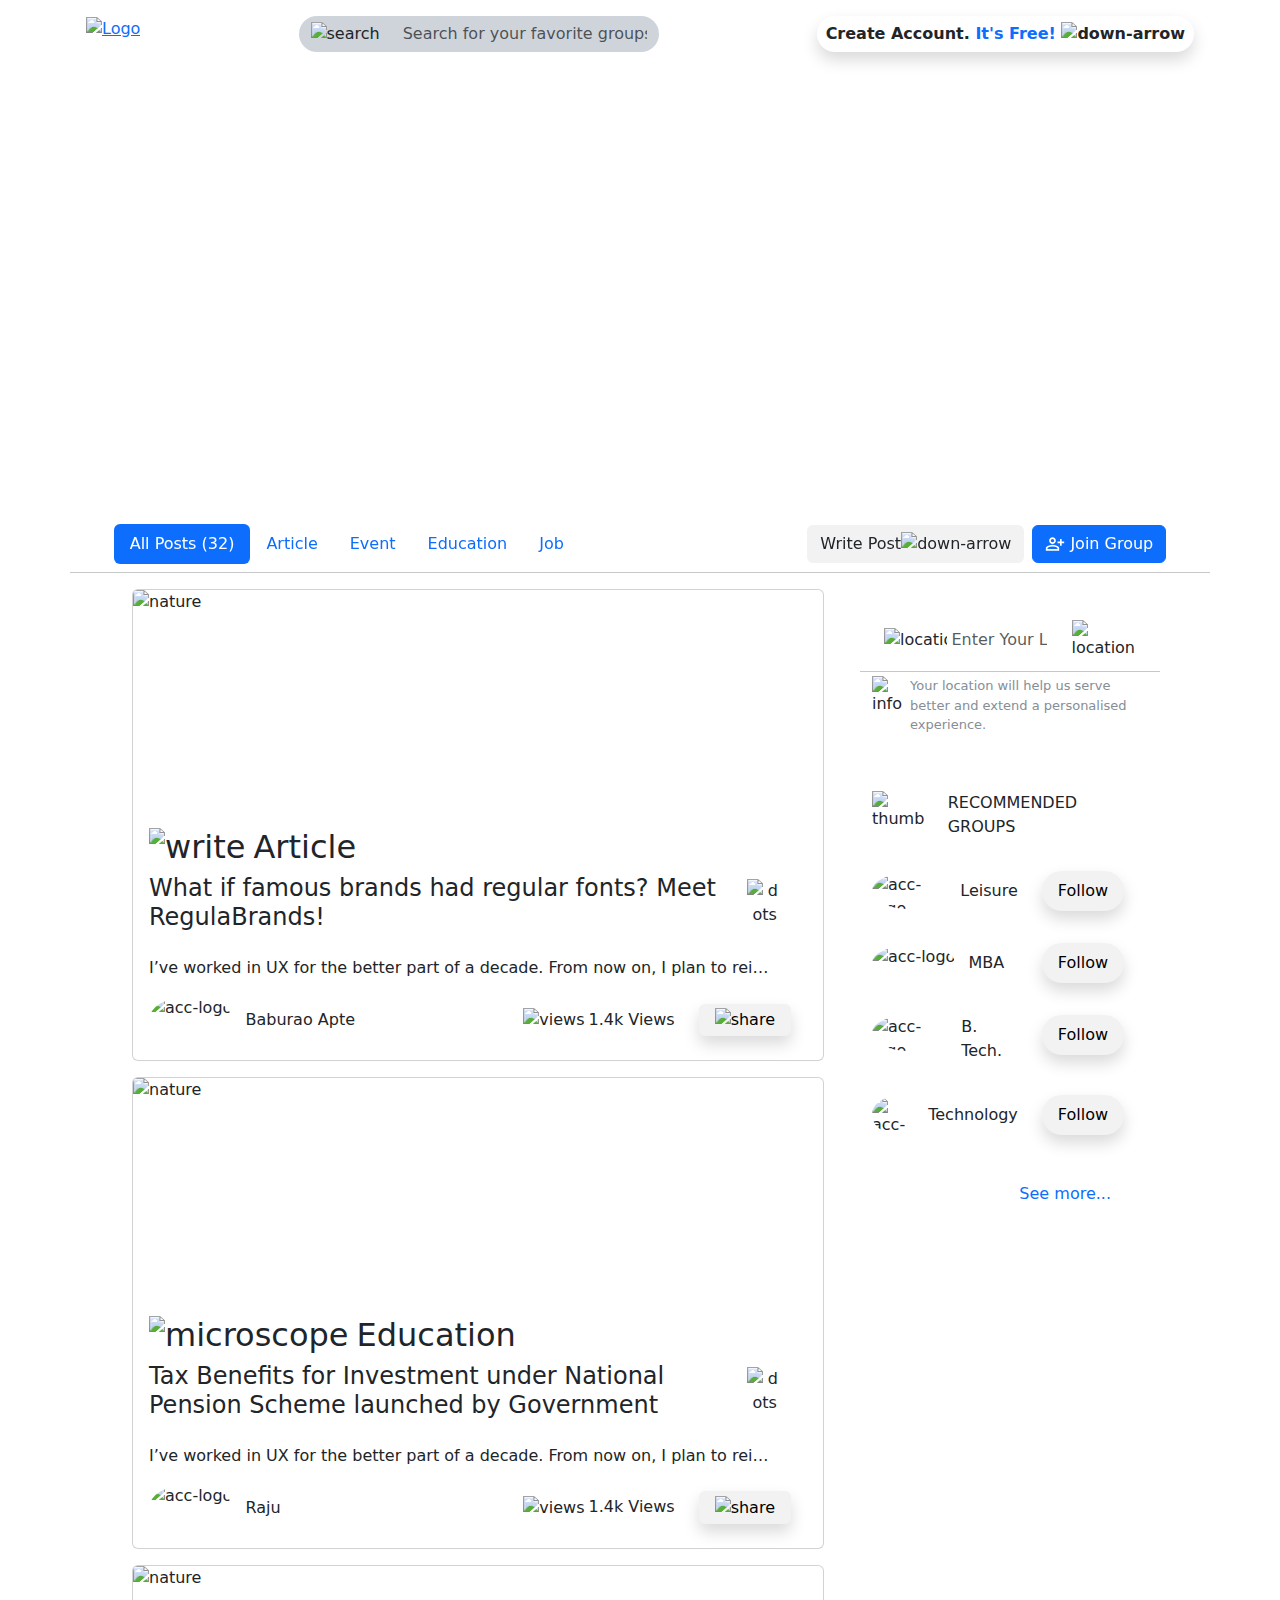
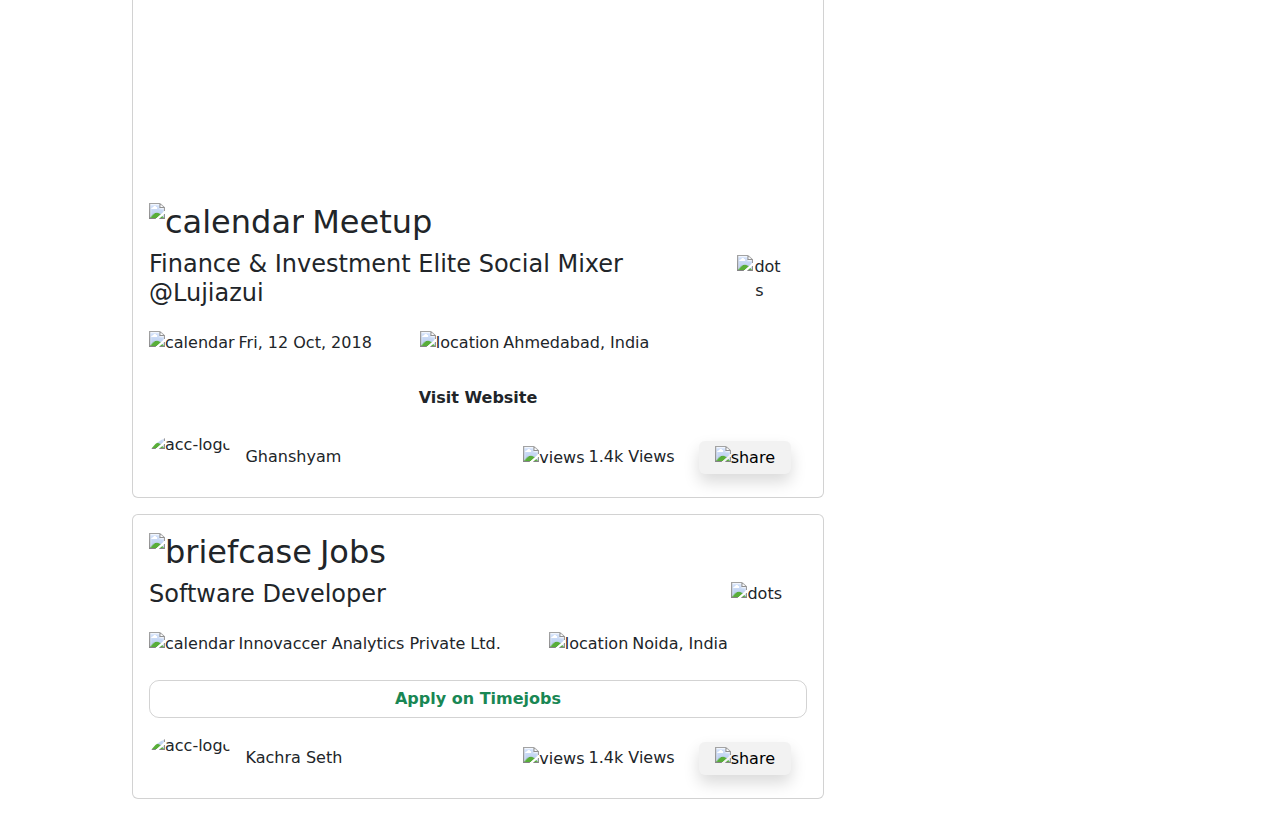
==== Login Authentication/index.html @ 89b907b3 "Added Projects" ====
<!DOCTYPE html>
<html lang="en">

<head>
   <meta charset="UTF-8">
   <meta name="viewport" content="width=device-width, initial-scale=1.0">
   <title>ATG.WORLD</title>
   <link rel="stylesheet" href="style.css">
   <link rel="shortcut icon" href="/Assets/logo-S2lIhR8K.svg" type="image/x-icon">
   <link href="https://cdn.jsdelivr.net/npm/bootstrap@5.3.3/dist/css/bootstrap.min.css" rel="stylesheet"
      integrity="sha384-QWTKZyjpPEjISv5WaRU9OFeRpok6YctnYmDr5pNlyT2bRjXh0JMhjY6hW+ALEwIH" crossorigin="anonymous">
</head>

<body>
   <header>
      <div class="container-lg p-3 d-none d-lg-flex col justify-content-between">
         <a href="#main-page"><img src="/Assets/logo-S2lIhR8K.svg" alt="Logo"></a>
         <form>
            <div class="input-group bg-dark-subtle rounded-pill" style="width: 360px;">
               <form class="d-flex col">
                  <label class="input-group-text border-0 m-0 pl-2 bg-transparent" for="inputGroupSelect01"
                     role="button">
                     <img src="/Assets/search.svg" alt="search">
                  </label>
                  <input type="text" class="form-control border-0 bg-transparent rounded-pill"
                     placeholder="Search for your favorite groups in ATG" type="search" id="inputGroupSelect01">
               </form>
            </div>
         </form>
         <button type="button" class="btn p-1 px-2 fw-bold shadow rounded-pill" id="crtAccBtn" data-bs-toggle="modal"
            data-bs-target="#createAccModal">
            Create Account.&nbsp;<span class="text-primary fw-bold">It's Free!</span>
            <img src="/Assets/down-arrow.svg" alt="down-arrow">
         </button>
      </div>
   </header>

   <!-- Create Account Button for smaller screen-sizes -->
   <div class="d-lg-none ">
      <button type="button" class="btn p-1 px-2 fw-bold shadow rounded-pill" id="crtAccPencil" data-bs-toggle="modal"
         data-bs-target="#createAccModal">
         <img src="/Assets/bxs-pencil.svg" alt="pencil">
      </button>
   </div>

   <!-- Create Account Modal -->
   <div class="modal fade" id="createAccModal" tabindex="-1" aria-labelledby="createAccModalLabel" aria-hidden="true">
      <div class="modal-dialog modal-dialog-centered modal-lg" id="modal-dialog">
         <div class="modal-content" id="modal-content">
            <div class="d-none d-lg-flex modal-header row-12 justify-content-center">
               <p class="modal-title text-success fw-semibold" id="createAccModalLabel">
                  Let's learn, share & inspire each other with our passion for computer engineering. Sign up now 🤘🏼
               </p>
            </div>
            <button type="button" class="btn-close m-0 p-0" id="modalClose" data-bs-dismiss="modal">
               <img src="/Assets/close.svg" alt="close">
            </button>
            <div class="modal-body d-flex col mx-2">
               <div class="createAcc col-lg-6 col-12" id="createAcc">
                  <h4 class="fw-bold my-3">Create Account</h4>
                  <form class=" needs-validation" novalidate>
                     <div class="row my-2">
                        <div class="col-6 pe-1">
                           <input type="text" class="form-control" id="validationCustom01" placeholder="First name"
                              required>
                           <div class="valid-feedback">
                              Looks good!
                           </div>
                        </div>
                        <div class="col-6 ps-1">
                           <input type="text" class="form-control" id="validationCustom02" placeholder="Last name"
                              required>
                           <div class="valid-feedback">
                              Looks good!
                           </div>
                        </div>
                     </div>

                     <div class="col-12 my-2">
                        <div class="input-group has-validation">
                           <input type="text" class="form-control" id="validationEmail" placeholder="E-mail"
                              aria-describedby="inputGroupPrepend" required>
                           <div class="invalid-feedback">
                              Please enter a Email-id.
                           </div>
                        </div>
                     </div>
                     <div class="col-12 my-2">
                        <input type="password" class="form-control" id="validationCustom03" placeholder="Password"
                           required>
                        <div class="invalid-feedback">
                           Please provide a valid password.
                        </div>
                     </div>
                     <div class="col-12 my-2">
                        <input type="password" class="form-control" id="validationCustom05"
                           placeholder="Confirm Password" required>
                        <div class="invalid-feedback">
                           Please confirm Password.
                        </div>
                     </div>
                     <div class="col-12 my-2">
                        <div class="form-check">
                           <input class="form-check-input" type="checkbox" value="" id="invalidCheck" required>
                           <label class="form-check-label" for="invalidCheck">
                              Agree to terms and conditions
                           </label>
                           <div class="invalid-feedback my-2">
                              You must agree before submitting.
                           </div>
                        </div>
                     </div>
                     <button class="btn btn-primary col-6 col-lg-12 rounded-pill my-2" type="submit">
                        Create Account
                     </button>
                     <button type="button" class="d-lg-none signInBtn btn col-5" id="signInBtnMd">
                        <div class="d-flex col gap-2 justify-content-end">
                           <span class="d-none d-md-flex">Already have an account? </span>
                           <span class="text-primary">Sign in</span>
                        </div>

                     </button>
                     <button type="button" class="btn col-12 my-2 border border-1" id="signInFb">
                        <img src="/Assets/facebook.svg" alt="facebook">
                        Sign Up with Facebook
                     </button>
                     <button type="button" class="btn col-12 my-2 border border-1" id="signInGoogle">
                        <img src="/Assets/google.svg" alt="google">
                        Sign Up with Google
                     </button>
                  </form>
               </div>

               <div class="d-none switchSignIn col-12 col-lg-6 mx-2" id="switchSignIn">
                  <h4 class="fw-bold my-3">Welcome Back</h4>
                  <form class=" needs-validation" novalidate>
                     <div class="col-12 my-2">
                        <div class="input-group has-validation">
                           <input type="text" class="form-control" id="validationEmailSignIn" placeholder="E-mail"
                              aria-describedby="inputGroupPrepend" required>
                           <div class="invalid-feedback">
                              Please enter a Email-id.
                           </div>
                        </div>
                     </div>
                     <div class="col-12 my-2">
                        <input type="password" class="form-control" id="validationCustom03SignIn" placeholder="Password"
                           required>
                        <div class="invalid-feedback">
                           Please provide a valid password.
                        </div>
                     </div>
                     <button class="btn btn-primary col-6 col-lg-12 rounded-pill my-2" type="submit">
                        Sign In
                     </button>
                     <button type="button" class="d-lg-none col-5 text-end signInBtn btn" id="createAccBtnMd">
                        <div class="d-flex col gap-2 justify-content-end">
                           <span class="d-none d-md-flex">Create Account instead?</span>
                           <span class="text-primary">Create Account</span>
                        </div>
                     </button>
                     <button type="button" class="btn col-12 my-2 border border-1" id="signInFbSignIn">
                        <img src="/Assets/facebook.svg" alt="facebook">
                        Sign Up with Facebook
                     </button>
                     <button type="button" class="btn col-12 my-2 border border-1" id="signInGoogleSignIn">
                        <img src="/Assets/google.svg" alt="google">
                        Sign Up with Google
                     </button>
                  </form>
               </div>

               <div class="signIn col-6 d-none d-lg-flex row justify-content-end">
                  <button type="button" class="signInBtn btn col-11" id="signInBtn">
                     Already have an account? <span class="text-primary">Sign in</span>
                  </button>
                  <img src="/Assets/signup.svg" alt="signup" class="signupImg">
               </div>
            </div>

            <div class="modal-footer justify-content-center row-12 p-2">
               <p class="privacyStatement">By signing up, you agree to our
                  <a href="">Terms & conditions</a>,
                  <a href="">Privacy policy</a>
               </p>
            </div>
         </div>
      </div>
   </div>

   <main>
      <div class="main-bg position-realtive d-flex row align-content-between gx-0"
         style="background: url(/Assets/container-fluid-bg.jpg) center center / cover no-repeat;">
         <div class="d-lg-none mt-3">
            <div class="d-flex justify-content-around gx-0">
               <a class="btn shadow-lg">
                  <svg xmlns="http://www.w3.org/2000/svg" height="30px" viewBox="0 -960 960 960" width="30px"
                     fill="#e8eaed">
                     <path d="m330-444 201 201-51 51-288-288 288-288 51 51-201 201h438v72H330Z" />
                  </svg>
               </a>
               <button class="btn text-white border rounded border-0 shadow-lg" id="grpBtn" type="button">
                  Leave Group
               </button>
            </div>
         </div>
         <div class="d-lg"></div>
         <span class=" text-white d-flex row align-items-end ms-4 w-50">
            <h1>
               Computer Engineering
            </h1>
            <p class="mb-5">
               142,765 Computer Engineers follow this
            </p>
         </span>
      </div>

      <section class="content-box">
         <div
            class="navBarNoBg d-none d-lg-flex justify-content-around align-items-center sticky-top pt-2 m-0 rounded-bottom"
            id="navBar">
            <div class="navbar d-flex justify-content-between">
               <ul class="nav nav-pills" id="pills-tab" role="tablist">
                  <li class="nav-item" role="presentation">
                     <button class="nav-link active" id="pills-all-posts-tab" data-bs-toggle="pill"
                        data-bs-target="#pills-home" type="button" role="tab" aria-controls="pills-home"
                        aria-selected="true">All Posts (32)</button>
                  </li>
                  <li class="nav-item" role="presentation">
                     <button class="nav-link" id="pills-article-tab" data-bs-toggle="pill"
                        data-bs-target="#pills-profile" type="button" role="tab" aria-controls="pills-profile"
                        aria-selected="false">Article</button>
                  </li>
                  <li class="nav-item" role="presentation">
                     <button class="nav-link" id="pills-event-tab" data-bs-toggle="pill" data-bs-target="#pills-contact"
                        type="button" role="tab" aria-controls="pills-contact" aria-selected="false">Event</button>
                  </li>
                  <li class="nav-item" role="presentation">
                     <button class="nav-link" id="pills-education-tab" data-bs-toggle="pill"
                        data-bs-target="#pills-contact" type="button" role="tab" aria-controls="pills-contact"
                        aria-selected="false">Education</button>
                  </li>
                  <li class="nav-item" role="presentation">
                     <button class="nav-link" id="pills-job-tab" data-bs-toggle="pill" data-bs-target="#pills-contact"
                        type="button" role="tab" aria-controls="pills-contact" aria-selected="false">Job</button>
                  </li>
               </ul>
            </div>
            <div class="d-flex align-content-center gap-2">
               <button class="btn d-flex align-items-center" id="btnStyle" type="button">Write Post
                  <img src="/Assets/down-arrow.svg" alt="down-arrow">
               </button>
               <button class="btn btn-primary d-flex align-items-center" id="grpAction" type="button">
                  <svg xmlns="http://www.w3.org/2000/svg" height="20px" viewBox="0 -960 960 960" width="20px"
                     fill="#ffffff">
                     <path
                        d="M720-400v-120H600v-80h120v-120h80v120h120v80H800v120h-80Zm-360-80q-66 0-113-47t-47-113q0-66 47-113t113-47q66 0 113 47t47 113q0 66-47 113t-113 47ZM40-160v-112q0-34 17.5-62.5T104-378q62-31 126-46.5T360-440q66 0 130 15.5T616-378q29 15 46.5 43.5T680-272v112H40Zm80-80h480v-32q0-11-5.5-20T580-306q-54-27-109-40.5T360-360q-56 0-111 13.5T140-306q-9 5-14.5 14t-5.5 20v32Zm240-320q33 0 56.5-23.5T440-640q0-33-23.5-56.5T360-720q-33 0-56.5 23.5T280-640q0 33 23.5 56.5T360-560Zm0-80Zm0 400Z" />
                  </svg>
                  &nbsp;Join Group
               </button>
            </div>
         </div>

         <hr class="hrStyle container my-0">

         <div class="mt-3 d-flex col justify-content-center gap-5 mx-auto">
            <div class="posts">
               <div class="card" style="max-width: 692px;">
                  <img src="/Assets/nature-rDsfVg8l.jpg" class="card-img-top imagePost" alt="nature">
                  <div class="card-body">
                     <h2 class="card-title d-flex col align-items-end gap-2">
                        <div>
                           <img src="/Assets/write.png" alt="write" class="cardImg">
                        </div>
                        <div>Article</div>
                     </h2>
                     <div class="d-flex col justify-content-between">
                        <h4 class="card-text mb-0">
                           What if famous brands had regular fonts? Meet RegulaBrands!
                        </h4>
                        <div class="btn-group">
                           <button type="button" class="dropdownDot btn p-0 px-4" data-bs-toggle="dropdown"
                              aria-expanded="false">
                              <img src="/Assets/hori-dots.svg" alt="dots">
                           </button>
                           <ul class="dropdown-menu">
                              <li><a class="dropdown-item">View</a></li>
                              <li><a class="dropdown-item">Edit</a></li>
                              <li><a class="dropdown-item">Report</a></li>
                              <li>
                                 <hr class="dropdown-divider">
                              </li>
                              <li>
                                 <a class="favorite dropdown-item d-flex align-self-center gap-1 like">
                                    <img src="/Assets/like.svg" alt="like">
                                    <div>Add to Favorites</div>
                                 </a>
                              </li>
                           </ul>
                        </div>
                     </div>
                     <p class="mt-4">
                        I’ve worked in UX for the better part of a decade. From now on, I plan to rei…
                     </p>
                     <div class="d-flex col gap-4 mt-3 me-2 align-content-center justify-content-between">
                        <div class="d-flex col gap-1 align-self-center">
                           <img src="/Assets/baburao.jpeg" alt="acc-logo" class="postImg rounded-circle">&nbsp;
                           <div class="d-flex row justify-content-center">
                              <span class="d-flex align-self-center">Baburao Apte</span>
                              <div class="d-lg-none d-flex col align-self-center gap-1">
                                 <div>
                                    <img src="/Assets/eye.svg" alt="views">
                                 </div>
                                 <div>
                                    1.4k Views
                                 </div>
                              </div>
                           </div>
                        </div>
                        <button class="d-lg-none shareBtn d-flex align-self-center rounded border-0 shadow px-3 py-1"
                           type="button">
                           <span><img src="/Assets/share.svg" alt="share">&nbsp;</span>
                           <span class="d-none d-sm-flex">Share</span>
                        </button>
                        <div class="d-none d-lg-flex col align-self-center justify-content-end pe-2 gap-4">
                           <div class="d-flex col align-self-center gap-1 justify-content-end">
                              <div>
                                 <img src="/Assets/eye.svg" alt="views">
                              </div>
                              <div>
                                 1.4k Views
                              </div>
                           </div>
                           <button class="shareBtn rounded border-0 shadow px-3 py-1" type="button">
                              <img src="/Assets/share.svg" alt="share">
                           </button>
                        </div>
                     </div>
                  </div>
               </div>

               <div class="card mt-3" style="max-width: 692px;">
                  <img src="/Assets/wood-SIbopgrg.jpg" class="card-img-top imagePost" alt="nature">
                  <div class="card-body">
                     <h2 class="card-title d-flex col align-items-end gap-2">
                        <div>
                           <img src="/Assets/microscope.png" alt="microscope" class="cardImg">
                        </div>
                        <div>Education</div>
                     </h2>
                     <div class="d-flex col justify-content-between">
                        <h4 class="card-text mb-0">
                           Tax Benefits for Investment under National Pension Scheme launched by Government
                        </h4>
                        <div class="btn-group">
                           <button type="button" class="dropdownDot btn p-0 px-4" data-bs-toggle="dropdown"
                              aria-expanded="false">
                              <img src="/Assets/hori-dots.svg" alt="dots">
                           </button>
                           <ul class="dropdown-menu">
                              <li><a class="dropdown-item">View</a></li>
                              <li><a class="dropdown-item">Edit</a></li>
                              <li><a class="dropdown-item">Report</a></li>
                              <li>
                                 <hr class="dropdown-divider">
                              </li>
                              <li>
                                 <a class="favorite dropdown-item d-flex align-self-center gap-1 like">
                                    <img src="/Assets/like.svg" alt="like">
                                    <div>Add to Favorites</div>
                                 </a>
                              </li>
                           </ul>
                        </div>
                     </div>
                     <p class="mt-4">
                        I’ve worked in UX for the better part of a decade. From now on, I plan to rei…
                     </p>
                     <div class="d-flex col gap-4 mt-3 me-2 align-content-center">
                        <div class="d-flex col gap-1 align-self-center">
                           <img src="/Assets/raju.jpeg" alt="acc-logo" class="postImg rounded-circle">&nbsp;
                           <div class="d-flex row justify-content-center">
                              <span class="d-flex align-self-center">Raju</span>
                              <div class="d-lg-none d-flex col align-self-center gap-1">
                                 <div>
                                    <img src="/Assets/eye.svg" alt="views">
                                 </div>
                                 <div>
                                    1.4k Views
                                 </div>
                              </div>
                           </div>
                        </div>
                        <button class="d-lg-none shareBtn d-flex align-self-center rounded border-0 shadow px-3 py-1"
                           type="button">
                           <span><img src="/Assets/share.svg" alt="share">&nbsp;</span>
                           <span class="d-none d-sm-flex">Share</span>
                        </button>
                        <div class="d-none d-lg-flex col align-self-center justify-content-end pe-2 gap-4">
                           <div class="d-flex col align-self-center gap-1 justify-content-end">
                              <div>
                                 <img src="/Assets/eye.svg" alt="views">
                              </div>
                              <div>
                                 1.4k Views
                              </div>
                           </div>
                           <button class="shareBtn rounded border-0 shadow px-3 py-1" type="button">
                              <img src="/Assets/share.svg" alt="share">
                           </button>
                        </div>
                     </div>
                  </div>
               </div>

               <div class="card mt-3" style="max-width: 692px;">
                  <img src="/Assets/car-kZ9O3U5Q.jpg" class="card-img-top imagePost" alt="nature">
                  <div class="card-body">
                     <h2 class="card-title d-flex col align-items-end gap-2">
                        <div>
                           <img src="/Assets/calendar.png" alt="calendar" class="cardImg">
                        </div>
                        <div>Meetup</div>
                     </h2>
                     <div class="d-flex col justify-content-between">
                        <h4 class="card-text mb-0">
                           Finance & Investment Elite Social Mixer @Lujiazui
                        </h4>
                        <div class="btn-group">
                           <button type="button" class="dropdownDot btn p-0 px-4" data-bs-toggle="dropdown"
                              aria-expanded="false">
                              <img src="/Assets/hori-dots.svg" alt="dots">
                           </button>
                           <ul class="dropdown-menu">
                              <li><a class="dropdown-item">View</a></li>
                              <li><a class="dropdown-item">Edit</a></li>
                              <li><a class="dropdown-item">Report</a></li>
                              <li>
                                 <hr class="dropdown-divider">
                              </li>
                              <li>
                                 <a class="favorite dropdown-item d-flex align-self-center gap-1 like">
                                    <img src="/Assets/like.svg" alt="like">
                                    <div>Add to Favorites</div>
                                 </a>
                              </li>
                           </ul>
                        </div>
                     </div>
                     <div class="mt-4 d-flex col gap-5">
                        <div class="d-flex align-self-center gap-1">
                           <img src="/Assets/calendar.svg" alt="calendar">
                           Fri, 12 Oct, 2018
                        </div>
                        <div class="d-flex align-self-center gap-1">
                           <img src="/Assets/location.svg" alt="location">
                           Ahmedabad, India
                        </div>
                     </div>
                     <div class="d-grid gap-2 mt-4">
                        <button class="btn fw-bold" type="button" id="vistPostBtn">
                           Visit Website
                        </button>
                     </div>
                     <div class="d-flex col gap-4 mt-3 me-2 align-content-center">
                        <div class="d-flex col gap-1 align-self-center">
                           <img src="/Assets/ghanshyam.jpeg" alt="acc-logo" class="postImg rounded-circle">&nbsp;
                           <div class="d-flex row justify-content-center">
                              <span class="d-flex align-self-center">Ghanshyam</span>
                              <div class="d-lg-none d-flex col align-self-center gap-1">
                                 <div>
                                    <img src="/Assets/eye.svg" alt="views">
                                 </div>
                                 <div>
                                    1.4k Views
                                 </div>
                              </div>
                           </div>
                        </div>
                        <button class="d-lg-none shareBtn d-flex align-self-center rounded border-0 shadow px-3 py-1"
                           type="button">
                           <span><img src="/Assets/share.svg" alt="share">&nbsp;</span>
                           <span class="d-none d-sm-flex">Share</span>
                        </button>
                        <div class="d-none d-lg-flex col align-self-center justify-content-end pe-2 gap-4">
                           <div class="d-flex col align-self-center gap-1 justify-content-end">
                              <div>
                                 <img src="/Assets/eye.svg" alt="views">
                              </div>
                              <div>
                                 1.4k Views
                              </div>
                           </div>
                           <button class="shareBtn rounded border-0 shadow px-3 py-1" type="button">
                              <img src="/Assets/share.svg" alt="share">
                           </button>
                        </div>
                     </div>
                  </div>
               </div>

               <div class="card my-3" style="max-width: 692px;">
                  <div class="card-body">
                     <h2 class="card-title d-flex col align-items-end gap-2">
                        <div>
                           <img src="/Assets/briefcase.png" alt="briefcase" class="cardImg">
                        </div>
                        <div>Jobs</div>
                     </h2>
                     <div class="d-flex col justify-content-between">
                        <h4 class="card-text mb-0">
                           Software Developer
                        </h4>
                        <div class="btn-group">
                           <button type="button" class="dropdownDot btn p-0 px-4" data-bs-toggle="dropdown"
                              aria-expanded="false">
                              <img src="/Assets/hori-dots.svg" alt="dots">
                           </button>
                           <ul class="dropdown-menu">
                              <li><a class="dropdown-item">View</a></li>
                              <li><a class="dropdown-item">Edit</a></li>
                              <li><a class="dropdown-item">Report</a></li>
                              <li>
                                 <hr class="dropdown-divider">
                              </li>
                              <li>
                                 <a class="favorite dropdown-item d-flex align-self-center gap-1 like">
                                    <img src="/Assets/like.svg" alt="like">
                                    <div>Add to Favorites</div>
                                 </a>
                              </li>
                           </ul>
                        </div>
                     </div>
                     <div class="mt-4 d-flex col gap-5">
                        <div class="d-flex align-self-center gap-1">
                           <img src="/Assets/work.svg" alt="calendar">
                           Innovaccer Analytics Private Ltd.
                        </div>
                        <div class="d-flex align-self-center gap-1">
                           <img src="/Assets/location.svg" alt="location">
                           Noida, India
                        </div>
                     </div>
                     <div class="d-grid gap-2 mt-4">
                        <button class="btn text-success fw-bold" type="button" id="postBtn">
                           Apply on Timejobs
                        </button>
                     </div>
                     <div class="d-flex col gap-4 mt-3 me-2 align-content-center">
                        <div class="d-flex col gap-1 align-self-center">
                           <img src="/Assets/kachra-seth.jpg" alt="acc-logo" class="postImg rounded-circle">&nbsp;
                           <div class="d-flex row justify-content-center">
                              <span class="d-flex align-self-center">Kachra Seth</span>
                              <div class="d-lg-none d-flex col align-self-center gap-1">
                                 <div>
                                    <img src="/Assets/eye.svg" alt="views">
                                 </div>
                                 <div>
                                    1.4k Views
                                 </div>
                              </div>
                           </div>
                        </div>
                        <button class="d-lg-none shareBtn d-flex align-self-center rounded border-0 shadow px-3 py-1"
                           type="button">
                           <span><img src="/Assets/share.svg" alt="share">&nbsp;</span>
                           <span class="d-none d-sm-flex">Share</span>
                        </button>
                        <div class="d-none d-lg-flex col align-self-center justify-content-end pe-2 gap-4">
                           <div class="d-flex col align-self-center gap-1 justify-content-end">
                              <div>
                                 <img src="/Assets/eye.svg" alt="views">
                              </div>
                              <div>
                                 1.4k Views
                              </div>
                           </div>
                           <button class="shareBtn rounded border-0 shadow px-3 py-1" type="button">
                              <img src="/Assets/share.svg" alt="share">
                           </button>
                        </div>
                     </div>
                  </div>
               </div>
            </div>

            <div class="locationInfo d-none d-lg-flex row align-content-start">
               <div class="d-flex align-content-center mt-4">
                  <span class="input-group-text bg-transparent border-0 pe-1" id="basic-addon1">
                     <img src="/Assets/location.svg" alt="location">
                  </span>
                  <div class="input-group mb-0">
                     <input type="text" class="form-control border-0 ps-0" placeholder="Enter Your Location"
                        aria-label="Username" id="onfocusInp" aria-describedby="basic-addon1">
                  </div>
                  <button class="btn bg-transparent" type="button">
                     <img src="/Assets/edit.svg" alt="location">
                  </button>
               </div>

               <hr class="my-1">

               <div class="d-flex col gap-2 mx-auto mt-0">
                  <span>
                     <img src="/Assets/info.svg" alt="info">
                  </span>
                  <p class="locationInfoText m-0">
                     Your location will help us serve better and extend a personalised experience.
                  </p>
               </div>

               <div class="add-groups mt-5 pt-2 d-flex align-content-center gap-2">
                  <img src="/Assets/thumb_up.svg" alt="thumb">
                  <span>
                     RECOMMENDED GROUPS
                  </span>
               </div>

               <div class="accountToFollow mt-3 d-flex row">
                  <div class="d-flex col gap-4 my-3">
                     <div class="d-flex col gap-1 align-self-center">
                        <img src="/Assets/leisure.jpeg" alt="acc-logo" class="accLogo rounded-circle">&nbsp;
                        <span class="d-flex align-self-center">Leisure</span>
                     </div>
                     <div>
                        <button class="followBtn rounded-pill border-0 shadow px-3 py-2" type="button">
                           Follow
                        </button>
                     </div>
                  </div>

                  <div class="d-flex col gap-4 my-3">
                     <div class="d-flex col gap-1 align-self-center">
                        <img src="/Assets/mba.jpeg" alt="acc-logo" class="accLogo rounded-circle">&nbsp;
                        <span class="d-flex align-self-center">MBA</span>
                     </div>
                     <div>
                        <button class="followBtn rounded-pill border-0 shadow px-3 py-2" type="button">
                           Follow
                        </button>
                     </div>
                  </div>

                  <div class="d-flex col gap-4 my-3">
                     <div class="d-flex col gap-1 align-self-center">
                        <img src="/Assets/btech.png" alt="acc-logo" class="accLogo rounded-circle">&nbsp;
                        <span class="d-flex align-self-center">B. Tech.</span>
                     </div>
                     <div>
                        <button class="followBtn rounded-pill border-0 shadow px-3 py-2" type="button">
                           Follow
                        </button>
                     </div>
                  </div>

                  <div class="d-flex col gap-4 my-3">
                     <div class="d-flex col gap-1 align-self-center">
                        <img src="/Assets/tech.jpeg" alt="acc-logo" class="accLogo rounded-circle">&nbsp;
                        <span class="d-flex align-self-center">Technology</span>
                     </div>
                     <div>
                        <button class="followBtn rounded-pill border-0 shadow px-3 py-2" type="button">
                           Follow
                        </button>
                     </div>
                  </div>

                  <div class="d-flex col gap-4 my-4">
                     <button type="button" class="btn text-primary w-100 text-end">
                        See more...
                     </button>
                  </div>
               </div>
            </div>
         </div>
      </section>
   </main>

   <script src="/index.js"></script>
   <script src="https://cdn.jsdelivr.net/npm/bootstrap@5.3.3/dist/js/bootstrap.bundle.min.js"
      integrity="sha384-YvpcrYf0tY3lHB60NNkmXc5s9fDVZLESaAA55NDzOxhy9GkcIdslK1eN7N6jIeHz"
      crossorigin="anonymous"></script>
</body>

</html>
---- Login Authentication/style.css ----
* {
    padding: 0;
    margin: 0;
}

.logged-out {
    display: none;
}

.logged-in {
    display: block;
}

.logInBlock {
    margin-bottom: 15px;
}

.logInBlockDiv:hover {
    background: rgba(246, 230, 203, 0.7);
}

.logInBlockDiv img {
    height: 150px;
}

#crtAccBtn2 img {
    height: 25px;
}

.main-bg {
    height: 440px;
}

.posts-img {
    height: 220px;
}

#grpBtn {
    background-color: rgba(0, 0, 0, 0.418);
}

.navBar {
    background: rgba(0, 0, 0, 0.723);
    transition: background 0.5s ease-in-out;
}

.navBarNoBg {
    transition: background 0.5s ease-in-out;
}

.hrStyle {
    max-width: 1040px;
}

#btnStyle,
.followBtn,
.shareBtn {
    background: rgb(242, 242, 242);
}

#btnStyle:hover,
.followBtn:hover,
.unfollowBtn:hover,
.shareBtn:hover,
#crtAccBtn:hover,
#crtAccBtn2:hover {
    background-color: rgba(204, 199, 199, 0.719);
}

.unfollowBtn {
    border: 1px solid rgba(0, 0, 0, 0.702);
    background: none;
}

.imagePost {
    height: 220px;
}

#onfocusInp:focus,
.dropdownDot:focus {
    box-shadow: none;
    -webkit-user-select: none;
    user-select: none;
    border: none;
}

.locationInfo {
    max-width: 300px;
}

.locationInfoText {
    font-size: 13px;
    color: #868E96;
}

.postImg {
    height: 48px;
}

.accLogo {
    height: 36px;
}

.cardImg {
    height: 40px;
}

#postBtn,
#visitPostBtn {
    border: 1px solid rgba(0, 0, 0, 0.171);
    border-radius: 10px;
}

#postBtn:hover,
#visitPostBtn:hover,
#signInBtn:hover,
#signInFb:hover,
#signInGoogle:hover,
#signInFbSignIn:hover,
#signInGoogleSignIn:hover,
#signInBtnMd:hover,
#createAccBtnMd:hover {
    background: #868e962e;
}

#visitPostBtn {
    color: orangered;
}

#visitPostBtn:active {
    border: 1px solid orangered;
    background: rgba(255, 68, 0, 0.195);
}

#postBtn:active {
    border: 1px solid green;
    background: rgba(0, 128, 0, 0.195);
}

#createAccModalLabel {
    font-size: 14px;
}

#modalClose {
    position: absolute;
    right: -15px;
    top: -15px;
    display: flex;
    justify-content: center;
    align-items: center;
    border: 1px solid rgba(0, 0, 0, 0.339);
    border-radius: 50%;
    background: white;
    height: 26px;
    width: 26px;
    z-index: -1;
    opacity: 1;
    transition: all 0.3s ease-in-out;
}

#modalClose:hover {
    z-index: 2;
    background: rgba(245, 245, 245, 0.579);
    border: 1px solid rgba(0, 0, 0, 0.651);
    transition: all 0.5s ease-in-out;
    transform: scale(1.1);
}

.signupImg {
    height: 100%;
}

.privacyStatement {
    font-size: 13px;
}

#crtAccPencil {
    background: linear-gradient(180deg, #ff5c5c, #f0568a);
    height: 54px;
    width: 54px;
    position: fixed;
    bottom: 18px;
    right: 18px;
    z-index: 2;
}

@media (max-width: 768px) {
    .main-bg {
        height: 236px;
        width: 100%;
    }
}

@media (max-width: 992px) {
    #modalClose {
        position: absolute;
        right: 15px;
        top: 15px;
        z-index: 2;
    }

    #modal-content {
        position: absolute;
        bottom: -28px;
        width: 100vw;
        padding-bottom: 0;
        margin: 0;
    }

    #modal-dialog {
        padding-bottom: 0;
        margin: 0;
        bottom: -28px;
    }
}
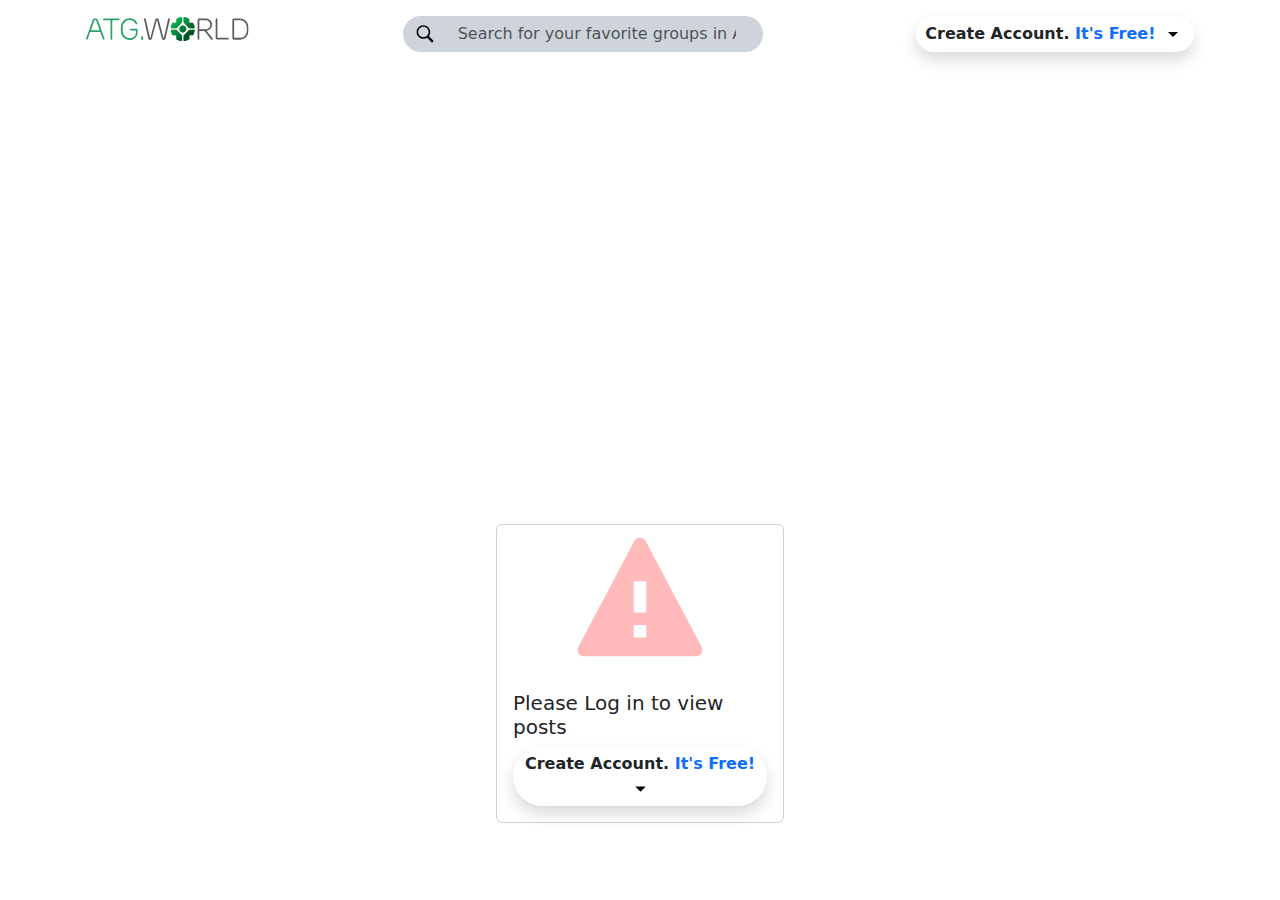
==== commit 9357d653: "Code formatting & bug fixing" ====
--- a/Login Authentication/index.html
+++ b/Login Authentication/index.html
@@ -2,685 +2,719 @@
 <html lang="en">
 
 <head>
-   <meta charset="UTF-8">
-   <meta name="viewport" content="width=device-width, initial-scale=1.0">
-   <title>ATG.WORLD</title>
-   <link rel="stylesheet" href="style.css">
-   <link rel="shortcut icon" href="/Assets/logo-S2lIhR8K.svg" type="image/x-icon">
-   <link href="https://cdn.jsdelivr.net/npm/bootstrap@5.3.3/dist/css/bootstrap.min.css" rel="stylesheet"
-      integrity="sha384-QWTKZyjpPEjISv5WaRU9OFeRpok6YctnYmDr5pNlyT2bRjXh0JMhjY6hW+ALEwIH" crossorigin="anonymous">
+    <meta charset="UTF-8">
+    <meta name="viewport" content="width=device-width, initial-scale=1.0">
+    <title>ATG.WORLD</title>
+    <link rel="stylesheet" href="./style.css">
+    <link rel="shortcut icon" href="./Assets/logo-S2lIhR8K.svg" type="image/x-icon">
+    <link href="https://cdn.jsdelivr.net/npm/bootstrap@5.3.3/dist/css/bootstrap.min.css" rel="stylesheet"
+        integrity="sha384-QWTKZyjpPEjISv5WaRU9OFeRpok6YctnYmDr5pNlyT2bRjXh0JMhjY6hW+ALEwIH" crossorigin="anonymous">
 </head>
 
 <body>
-   <header>
-      <div class="container-lg p-3 d-none d-lg-flex col justify-content-between">
-         <a href="#main-page"><img src="/Assets/logo-S2lIhR8K.svg" alt="Logo"></a>
-         <form>
-            <div class="input-group bg-dark-subtle rounded-pill" style="width: 360px;">
-               <form class="d-flex col">
-                  <label class="input-group-text border-0 m-0 pl-2 bg-transparent" for="inputGroupSelect01"
-                     role="button">
-                     <img src="/Assets/search.svg" alt="search">
-                  </label>
-                  <input type="text" class="form-control border-0 bg-transparent rounded-pill"
-                     placeholder="Search for your favorite groups in ATG" type="search" id="inputGroupSelect01">
-               </form>
+    <header>
+        <div class="container-lg p-3 d-none d-lg-flex col justify-content-between">
+            <a href="#"><img src="./Assets/logo-S2lIhR8K.svg" alt="Logo"></a>
+            <form>
+                <div class="input-group bg-dark-subtle rounded-pill" style="width: 360px;">
+                    <form class="d-flex col">
+                        <label class="input-group-text border-0 m-0 pl-2 bg-transparent" for="inputGroupSelect01"
+                            role="button">
+                            <img src="./Assets/search.svg" alt="search">
+                        </label>
+                        <input class="form-control border-0 bg-transparent rounded-pill"
+                            placeholder="Search for your favorite groups in ATG" type="search" id="inputGroupSelect01">
+                    </form>
+                </div>
+            </form>
+            <button type="button" class="btn p-1 px-2 fw-bold shadow rounded-pill" id="crtAccBtn" data-bs-toggle="modal"
+                data-bs-target="#createAccModal">
+                Create Account.&nbsp;<span class="text-primary fw-bold">It's Free!</span>
+                <img src="./Assets/down-arrow.svg" alt="down-arrow">
+            </button>
+        </div>
+    </header>
+
+    <!-- Create Account Button for smaller screen-sizes -->
+    <div class="d-lg-none ">
+        <button type="button" class="btn p-1 px-2 fw-bold shadow rounded-pill" id="crtAccPencil" data-bs-toggle="modal"
+            data-bs-target="#createAccModal">
+            <img src="./Assets/bxs-pencil.svg" alt="pencil">
+        </button>
+    </div>
+
+    <!-- Create Account Modal -->
+    <div class="modal fade" id="createAccModal" tabindex="-1" aria-labelledby="createAccModalLabel" aria-hidden="true">
+        <div class="modal-dialog modal-dialog-centered modal-lg" id="modal-dialog">
+            <div class="modal-content" id="modal-content">
+                <div class="d-none d-lg-flex modal-header row-12 justify-content-center">
+                    <p class="modal-title text-success fw-semibold" id="createAccModalLabel">
+                        Let's learn, share & inspire each other with our passion for computer engineering. Sign up now
+                        🤘🏼
+                    </p>
+                </div>
+                <button type="button" class="btn-close m-0 p-0" id="modalClose" data-bs-dismiss="modal">
+                    <img src="./Assets/close.svg" alt="close">
+                </button>
+                <div class="modal-body d-flex col mx-2">
+                    <div class="createAcc col-lg-6 col-12" id="createAcc">
+                        <h4 class="fw-bold my-3">Create Account</h4>
+                        <form class=" needs-validation" id="logInForm" novalidate>
+                            <div class="row my-2">
+                                <div class="col-6 pe-1">
+                                    <input type="text" class="form-control" id="validationCustom01"
+                                        placeholder="First name" required>
+                                    <div class="valid-feedback">
+                                        Looks good!
+                                    </div>
+                                </div>
+                                <div class="col-6 ps-1">
+                                    <input type="text" class="form-control" id="validationCustom02"
+                                        placeholder="Last name" required>
+                                    <div class="valid-feedback">
+                                        Looks good!
+                                    </div>
+                                </div>
+                            </div>
+
+                            <div class="col-12 my-2">
+                                <div class="input-group has-validation">
+                                    <input type="text" class="form-control" id="validationEmail" placeholder="E-mail"
+                                        aria-describedby="inputGroupPrepend" required>
+                                    <div class="invalid-feedback">
+                                        Please enter an Email-id.
+                                    </div>
+                                </div>
+                            </div>
+                            <div class="col-12 my-2">
+                                <input type="password" class="form-control" id="validationCustom03"
+                                    placeholder="Password" required>
+                                <div class="invalid-feedback">
+                                    Please provide a valid password.
+                                </div>
+                            </div>
+                            <div class="col-12 my-2">
+                                <input type="password" class="form-control" id="validationCustom05"
+                                    placeholder="Confirm Password" required>
+                                <div class="invalid-feedback">
+                                    Please confirm Password.
+                                </div>
+                            </div>
+                            <div class="col-12 my-2">
+                                <div class="form-check">
+                                    <input class="form-check-input" type="checkbox" value="" id="invalidCheck" required>
+                                    <label class="form-check-label" for="invalidCheck">
+                                        Agree to terms and conditions
+                                    </label>
+                                    <div class="invalid-feedback my-2">
+                                        You must agree before submitting.
+                                    </div>
+                                </div>
+                            </div>
+                            <button class="btn btn-primary col-6 col-lg-12 rounded-pill my-2" type="button"
+                                id="submitCreateAcc">
+                                Create Account
+                            </button>
+                            <button type="button" class="d-lg-none signInBtn btn col-5" id="signInBtnMd">
+                                <div class="d-flex col gap-2 justify-content-end">
+                                    <span class="d-none d-md-flex">Already have an account? </span>
+                                    <span class="text-primary">Sign in</span>
+                                </div>
+
+                            </button>
+                            <button type="button" class="btn col-12 my-2 border border-1" id="signInFb">
+                                <img src="./Assets/facebook.svg" alt="facebook">
+                                Sign Up with Facebook
+                            </button>
+                            <button type="button" class="btn col-12 my-2 border border-1" id="signInGoogle">
+                                <img src="./Assets/google.svg" alt="google">
+                                Sign Up with Google
+                            </button>
+                        </form>
+                    </div>
+
+                    <div class="d-none switchSignIn col-12 col-lg-6 mx-2" id="switchSignIn">
+                        <h4 class="fw-bold my-3">Welcome Back</h4>
+                        <form class=" needs-validation" id="signInForm" novalidate>
+                            <div class="col-12 my-2">
+                                <div class="input-group has-validation">
+                                    <input type="text" class="form-control" id="validationEmailSignIn"
+                                        placeholder="E-mail" aria-describedby="inputGroupPrepend" required>
+                                    <div class="invalid-feedback">
+                                        Please enter an Email-id.
+                                    </div>
+                                </div>
+                            </div>
+                            <div class="col-12 my-2">
+                                <input type="password" class="form-control" id="validationCustom03SignIn"
+                                    placeholder="Password" required>
+                                <div class="invalid-feedback">
+                                    Please provide a valid password.
+                                </div>
+                            </div>
+                            <button class="btn btn-primary col-6 col-lg-12 rounded-pill my-2" type="button"
+                                id="submitSignIn">
+                                Sign In
+                            </button>
+                            <button type="button" class="d-lg-none col-5 text-end signInBtn btn" id="createAccBtnMd">
+                                <div class="d-flex col gap-2 justify-content-end">
+                                    <span class="d-none d-md-flex">Create Account instead?</span>
+                                    <span class="text-primary">Create Account</span>
+                                </div>
+                            </button>
+                            <button type="button" class="btn col-12 my-2 border border-1" id="signInFbSignIn">
+                                <img src="./Assets/facebook.svg" alt="facebook">
+                                Sign Up with Facebook
+                            </button>
+                            <button type="button" class="btn col-12 my-2 border border-1" id="signInGoogleSignIn">
+                                <img src="./Assets/google.svg" alt="google">
+                                Sign Up with Google
+                            </button>
+                        </form>
+                    </div>
+
+                    <div class="signIn col-6 d-none d-lg-flex row justify-content-end">
+                        <button type="button" class="signInBtn btn col-11" id="signInBtn">
+                            Already have an account? <span class="text-primary">Sign in</span>
+                        </button>
+                        <img src="./Assets/signup.svg" alt="signup" class="signupImg">
+                    </div>
+                </div>
+
+                <div class="modal-footer justify-content-center row-12 p-2">
+                    <p class="privacyStatement">By signing up, you agree to our
+                        <a href="">Terms & conditions</a>,
+                        <a href="">Privacy policy</a>
+                    </p>
+                </div>
             </div>
-         </form>
-         <button type="button" class="btn p-1 px-2 fw-bold shadow rounded-pill" id="crtAccBtn" data-bs-toggle="modal"
-            data-bs-target="#createAccModal">
-            Create Account.&nbsp;<span class="text-primary fw-bold">It's Free!</span>
-            <img src="/Assets/down-arrow.svg" alt="down-arrow">
-         </button>
-      </div>
-   </header>
-
-   <!-- Create Account Button for smaller screen-sizes -->
-   <div class="d-lg-none ">
-      <button type="button" class="btn p-1 px-2 fw-bold shadow rounded-pill" id="crtAccPencil" data-bs-toggle="modal"
-         data-bs-target="#createAccModal">
-         <img src="/Assets/bxs-pencil.svg" alt="pencil">
-      </button>
-   </div>
-
-   <!-- Create Account Modal -->
-   <div class="modal fade" id="createAccModal" tabindex="-1" aria-labelledby="createAccModalLabel" aria-hidden="true">
-      <div class="modal-dialog modal-dialog-centered modal-lg" id="modal-dialog">
-         <div class="modal-content" id="modal-content">
-            <div class="d-none d-lg-flex modal-header row-12 justify-content-center">
-               <p class="modal-title text-success fw-semibold" id="createAccModalLabel">
-                  Let's learn, share & inspire each other with our passion for computer engineering. Sign up now 🤘🏼
-               </p>
+        </div>
+    </div>
+
+    <main>
+        <div class="main-bg d-flex row align-content-between gx-0"
+            style="background: url(./Assets/container-fluid-bg.jpg) center center / cover no-repeat;">
+            <div class="d-lg-none mt-3">
+                <div class="d-flex justify-content-around gx-0">
+                    <a class="btn shadow-lg">
+                        <svg xmlns="http://www.w3.org/2000/svg" height="30px" viewBox="0 -960 960 960" width="30px"
+                            fill="#e8eaed">
+                            <path d="m330-444 201 201-51 51-288-288 288-288 51 51-201 201h438v72H330Z" />
+                        </svg>
+                    </a>
+                    <button class="btn text-white border rounded border-0 shadow-lg" id="grpBtn" type="button">
+                        Leave Group
+                    </button>
+                </div>
             </div>
-            <button type="button" class="btn-close m-0 p-0" id="modalClose" data-bs-dismiss="modal">
-               <img src="/Assets/close.svg" alt="close">
-            </button>
-            <div class="modal-body d-flex col mx-2">
-               <div class="createAcc col-lg-6 col-12" id="createAcc">
-                  <h4 class="fw-bold my-3">Create Account</h4>
-                  <form class=" needs-validation" novalidate>
-                     <div class="row my-2">
-                        <div class="col-6 pe-1">
-                           <input type="text" class="form-control" id="validationCustom01" placeholder="First name"
-                              required>
-                           <div class="valid-feedback">
-                              Looks good!
-                           </div>
-                        </div>
-                        <div class="col-6 ps-1">
-                           <input type="text" class="form-control" id="validationCustom02" placeholder="Last name"
-                              required>
-                           <div class="valid-feedback">
-                              Looks good!
-                           </div>
-                        </div>
-                     </div>
-
-                     <div class="col-12 my-2">
-                        <div class="input-group has-validation">
-                           <input type="text" class="form-control" id="validationEmail" placeholder="E-mail"
-                              aria-describedby="inputGroupPrepend" required>
-                           <div class="invalid-feedback">
-                              Please enter a Email-id.
-                           </div>
-                        </div>
-                     </div>
-                     <div class="col-12 my-2">
-                        <input type="password" class="form-control" id="validationCustom03" placeholder="Password"
-                           required>
-                        <div class="invalid-feedback">
-                           Please provide a valid password.
-                        </div>
-                     </div>
-                     <div class="col-12 my-2">
-                        <input type="password" class="form-control" id="validationCustom05"
-                           placeholder="Confirm Password" required>
-                        <div class="invalid-feedback">
-                           Please confirm Password.
-                        </div>
-                     </div>
-                     <div class="col-12 my-2">
-                        <div class="form-check">
-                           <input class="form-check-input" type="checkbox" value="" id="invalidCheck" required>
-                           <label class="form-check-label" for="invalidCheck">
-                              Agree to terms and conditions
-                           </label>
-                           <div class="invalid-feedback my-2">
-                              You must agree before submitting.
-                           </div>
-                        </div>
-                     </div>
-                     <button class="btn btn-primary col-6 col-lg-12 rounded-pill my-2" type="submit">
-                        Create Account
-                     </button>
-                     <button type="button" class="d-lg-none signInBtn btn col-5" id="signInBtnMd">
-                        <div class="d-flex col gap-2 justify-content-end">
-                           <span class="d-none d-md-flex">Already have an account? </span>
-                           <span class="text-primary">Sign in</span>
-                        </div>
-
-                     </button>
-                     <button type="button" class="btn col-12 my-2 border border-1" id="signInFb">
-                        <img src="/Assets/facebook.svg" alt="facebook">
-                        Sign Up with Facebook
-                     </button>
-                     <button type="button" class="btn col-12 my-2 border border-1" id="signInGoogle">
-                        <img src="/Assets/google.svg" alt="google">
-                        Sign Up with Google
-                     </button>
-                  </form>
-               </div>
-
-               <div class="d-none switchSignIn col-12 col-lg-6 mx-2" id="switchSignIn">
-                  <h4 class="fw-bold my-3">Welcome Back</h4>
-                  <form class=" needs-validation" novalidate>
-                     <div class="col-12 my-2">
-                        <div class="input-group has-validation">
-                           <input type="text" class="form-control" id="validationEmailSignIn" placeholder="E-mail"
-                              aria-describedby="inputGroupPrepend" required>
-                           <div class="invalid-feedback">
-                              Please enter a Email-id.
-                           </div>
-                        </div>
-                     </div>
-                     <div class="col-12 my-2">
-                        <input type="password" class="form-control" id="validationCustom03SignIn" placeholder="Password"
-                           required>
-                        <div class="invalid-feedback">
-                           Please provide a valid password.
-                        </div>
-                     </div>
-                     <button class="btn btn-primary col-6 col-lg-12 rounded-pill my-2" type="submit">
-                        Sign In
-                     </button>
-                     <button type="button" class="d-lg-none col-5 text-end signInBtn btn" id="createAccBtnMd">
-                        <div class="d-flex col gap-2 justify-content-end">
-                           <span class="d-none d-md-flex">Create Account instead?</span>
-                           <span class="text-primary">Create Account</span>
-                        </div>
-                     </button>
-                     <button type="button" class="btn col-12 my-2 border border-1" id="signInFbSignIn">
-                        <img src="/Assets/facebook.svg" alt="facebook">
-                        Sign Up with Facebook
-                     </button>
-                     <button type="button" class="btn col-12 my-2 border border-1" id="signInGoogleSignIn">
-                        <img src="/Assets/google.svg" alt="google">
-                        Sign Up with Google
-                     </button>
-                  </form>
-               </div>
-
-               <div class="signIn col-6 d-none d-lg-flex row justify-content-end">
-                  <button type="button" class="signInBtn btn col-11" id="signInBtn">
-                     Already have an account? <span class="text-primary">Sign in</span>
-                  </button>
-                  <img src="/Assets/signup.svg" alt="signup" class="signupImg">
-               </div>
+            <div class="d-lg"></div>
+            <span class=" text-white d-flex row align-items-end ms-4 w-50">
+                <h1>
+                    Computer Engineering
+                </h1>
+                <p class="mb-5">
+                    142,765 Computer Engineers follow this
+                </p>
+            </span>
+        </div>
+
+        <section id="logInBlock">
+            <div class="mt-3 d-flex col justify-content-center gap-5 mx-auto">
+                <div class="posts logInBlock">
+                    <div class="card logInBlockDiv" style="width: 18rem;">
+                        <img src="./Assets/bxs-error.svg" class="card-img-top" alt="error">
+                        <div class="card-body">
+                            <h5 class="card-title">Please Log in to view posts</h5>
+                            <button type="button" class="btn p-1 px-2 fw-bold shadow rounded-pill" id="crtAccBtn2"
+                                data-bs-toggle="modal" data-bs-target="#createAccModal">
+                                Create Account.&nbsp;<span class="text-primary fw-bold">It's Free!</span>
+                                <img src="./Assets/down-arrow.svg" alt="down-arrow">
+                            </button>
+                        </div>
+                    </div>
+                </div>
             </div>
-
-            <div class="modal-footer justify-content-center row-12 p-2">
-               <p class="privacyStatement">By signing up, you agree to our
-                  <a href="">Terms & conditions</a>,
-                  <a href="">Privacy policy</a>
-               </p>
+        </section>
+
+        <section class="content-box logged-out" id="contentBlock">
+            <div class="navBarNoBg d-none d-lg-flex justify-content-around align-items-center sticky-top pt-2 m-0 rounded-bottom"
+                id="navBar">
+                <div class="navbar d-flex justify-content-between">
+                    <ul class="nav nav-pills" id="pills-tab" role="tablist">
+                        <li class="nav-item" role="presentation">
+                            <button class="nav-link active" id="pills-all-posts-tab" data-bs-toggle="pill"
+                                data-bs-target="#pills-home" type="button" role="tab" aria-controls="pills-home"
+                                aria-selected="true">All Posts (32)
+                            </button>
+                        </li>
+                        <li class="nav-item" role="presentation">
+                            <button class="nav-link" id="pills-article-tab" data-bs-toggle="pill"
+                                data-bs-target="#pills-profile" type="button" role="tab" aria-controls="pills-profile"
+                                aria-selected="false">Article
+                            </button>
+                        </li>
+                        <li class="nav-item" role="presentation">
+                            <button class="nav-link" id="pills-event-tab" data-bs-toggle="pill"
+                                data-bs-target="#pills-contact" type="button" role="tab" aria-controls="pills-contact"
+                                aria-selected="false">Event
+                            </button>
+                        </li>
+                        <li class="nav-item" role="presentation">
+                            <button class="nav-link" id="pills-education-tab" data-bs-toggle="pill"
+                                data-bs-target="#pills-contact" type="button" role="tab" aria-controls="pills-contact"
+                                aria-selected="false">Education
+                            </button>
+                        </li>
+                        <li class="nav-item" role="presentation">
+                            <button class="nav-link" id="pills-job-tab" data-bs-toggle="pill"
+                                data-bs-target="#pills-contact" type="button" role="tab" aria-controls="pills-contact"
+                                aria-selected="false">Job
+                            </button>
+                        </li>
+                    </ul>
+                </div>
+                <div class="d-flex align-content-center gap-2">
+                    <button class="btn d-flex align-items-center" id="btnStyle" type="button">Write Post
+                        <img src="./Assets/down-arrow.svg" alt="down-arrow">
+                    </button>
+                    <button class="btn btn-primary d-flex align-items-center" id="grpAction" type="button">
+                        <svg xmlns="http://www.w3.org/2000/svg" height="20px" viewBox="0 -960 960 960" width="20px"
+                            fill="#ffffff">
+                            <path
+                                d="M720-400v-120H600v-80h120v-120h80v120h120v80H800v120h-80Zm-360-80q-66 0-113-47t-47-113q0-66 47-113t113-47q66 0 113 47t47 113q0 66-47 113t-113 47ZM40-160v-112q0-34 17.5-62.5T104-378q62-31 126-46.5T360-440q66 0 130 15.5T616-378q29 15 46.5 43.5T680-272v112H40Zm80-80h480v-32q0-11-5.5-20T580-306q-54-27-109-40.5T360-360q-56 0-111 13.5T140-306q-9 5-14.5 14t-5.5 20v32Zm240-320q33 0 56.5-23.5T440-640q0-33-23.5-56.5T360-720q-33 0-56.5 23.5T280-640q0 33 23.5 56.5T360-560Zm0-80Zm0 400Z" />
+                        </svg>
+                        &nbsp;Join Group
+                    </button>
+                </div>
             </div>
-         </div>
-      </div>
-   </div>
-
-   <main>
-      <div class="main-bg position-realtive d-flex row align-content-between gx-0"
-         style="background: url(/Assets/container-fluid-bg.jpg) center center / cover no-repeat;">
-         <div class="d-lg-none mt-3">
-            <div class="d-flex justify-content-around gx-0">
-               <a class="btn shadow-lg">
-                  <svg xmlns="http://www.w3.org/2000/svg" height="30px" viewBox="0 -960 960 960" width="30px"
-                     fill="#e8eaed">
-                     <path d="m330-444 201 201-51 51-288-288 288-288 51 51-201 201h438v72H330Z" />
-                  </svg>
-               </a>
-               <button class="btn text-white border rounded border-0 shadow-lg" id="grpBtn" type="button">
-                  Leave Group
-               </button>
+
+            <hr class="hrStyle container my-0">
+
+            <div class="mt-3 d-flex col justify-content-center gap-5 mx-auto">
+                <div class="posts">
+                    <div class="card" style="max-width: 692px;">
+                        <img src="./Assets/nature-rDsfVg8l.jpg" class="card-img-top imagePost" alt="nature">
+                        <div class="card-body">
+                            <h2 class="card-title d-flex col align-items-end gap-2">
+                                <div>
+                                    <img src="./Assets/write.png" alt="write" class="cardImg">
+                                </div>
+                                <div>Article</div>
+                            </h2>
+                            <div class="d-flex col justify-content-between">
+                                <h4 class="card-text mb-0">
+                                    What if famous brands had regular fonts? Meet RegulaBrands!
+                                </h4>
+                                <div class="btn-group">
+                                    <button type="button" class="dropdownDot btn p-0 px-4" data-bs-toggle="dropdown"
+                                        aria-expanded="false">
+                                        <img src="./Assets/hori-dots.svg" alt="dots">
+                                    </button>
+                                    <ul class="dropdown-menu">
+                                        <li><a class="dropdown-item">View</a></li>
+                                        <li><a class="dropdown-item">Edit</a></li>
+                                        <li><a class="dropdown-item">Report</a></li>
+                                        <li>
+                                            <hr class="dropdown-divider">
+                                        </li>
+                                        <li>
+                                            <a class="favorite dropdown-item d-flex align-self-center gap-1 like">
+                                                <img src="./Assets/like.svg" alt="like">
+                                                <div>Add to Favorites</div>
+                                            </a>
+                                        </li>
+                                    </ul>
+                                </div>
+                            </div>
+                            <p class="mt-4">
+                                I’ve worked in UX for the better part of a decade. From now on, I plan to rei…
+                            </p>
+                            <div class="d-flex col gap-4 mt-3 me-2 align-content-center justify-content-between">
+                                <div class="d-flex col gap-1 align-self-center">
+                                    <img src="./Assets/baburao.jpeg" alt="acc-logo"
+                                        class="postImg rounded-circle">&nbsp;
+                                    <div class="d-flex row justify-content-center">
+                                        <span class="d-flex align-self-center">Baburao Apte</span>
+                                        <div class="d-lg-none d-flex col align-self-center gap-1">
+                                            <div>
+                                                <img src="./Assets/eye.svg" alt="views">
+                                            </div>
+                                            <div>
+                                                1.4k Views
+                                            </div>
+                                        </div>
+                                    </div>
+                                </div>
+                                <button
+                                    class="d-lg-none shareBtn d-flex align-self-center rounded border-0 shadow px-3 py-1"
+                                    type="button">
+                                    <span><img src="./Assets/share.svg" alt="share">&nbsp;</span>
+                                    <span class="d-none d-sm-flex">Share</span>
+                                </button>
+                                <div class="d-none d-lg-flex col align-self-center justify-content-end pe-2 gap-4">
+                                    <div class="d-flex col align-self-center gap-1 justify-content-end">
+                                        <div>
+                                            <img src="./Assets/eye.svg" alt="views">
+                                        </div>
+                                        <div>
+                                            1.4k Views
+                                        </div>
+                                    </div>
+                                    <button class="shareBtn rounded border-0 shadow px-3 py-1" type="button">
+                                        <img src="./Assets/share.svg" alt="share">
+                                    </button>
+                                </div>
+                            </div>
+                        </div>
+                    </div>
+
+                    <div class="card mt-3" style="max-width: 692px;">
+                        <img src="./Assets/wood-SIbopgrg.jpg" class="card-img-top imagePost" alt="nature">
+                        <div class="card-body">
+                            <h2 class="card-title d-flex col align-items-end gap-2">
+                                <div>
+                                    <img src="./Assets/microscope.png" alt="microscope" class="cardImg">
+                                </div>
+                                <div>Education</div>
+                            </h2>
+                            <div class="d-flex col justify-content-between">
+                                <h4 class="card-text mb-0">
+                                    Tax Benefits for Investment under National Pension Scheme launched by Government
+                                </h4>
+                                <div class="btn-group">
+                                    <button type="button" class="dropdownDot btn p-0 px-4" data-bs-toggle="dropdown"
+                                        aria-expanded="false">
+                                        <img src="./Assets/hori-dots.svg" alt="dots">
+                                    </button>
+                                    <ul class="dropdown-menu">
+                                        <li><a class="dropdown-item">View</a></li>
+                                        <li><a class="dropdown-item">Edit</a></li>
+                                        <li><a class="dropdown-item">Report</a></li>
+                                        <li>
+                                            <hr class="dropdown-divider">
+                                        </li>
+                                        <li>
+                                            <a class="favorite dropdown-item d-flex align-self-center gap-1 like">
+                                                <img src="./Assets/like.svg" alt="like">
+                                                <div>Add to Favorites</div>
+                                            </a>
+                                        </li>
+                                    </ul>
+                                </div>
+                            </div>
+                            <p class="mt-4">
+                                I’ve worked in UX for the better part of a decade. From now on, I plan to rei…
+                            </p>
+                            <div class="d-flex col gap-4 mt-3 me-2 align-content-center">
+                                <div class="d-flex col gap-1 align-self-center">
+                                    <img src="./Assets/raju.jpeg" alt="acc-logo" class="postImg rounded-circle">&nbsp;
+                                    <div class="d-flex row justify-content-center">
+                                        <span class="d-flex align-self-center">Raju</span>
+                                        <div class="d-lg-none d-flex col align-self-center gap-1">
+                                            <div>
+                                                <img src="./Assets/eye.svg" alt="views">
+                                            </div>
+                                            <div>
+                                                1.4k Views
+                                            </div>
+                                        </div>
+                                    </div>
+                                </div>
+                                <button
+                                    class="d-lg-none shareBtn d-flex align-self-center rounded border-0 shadow px-3 py-1"
+                                    type="button">
+                                    <span><img src="./Assets/share.svg" alt="share">&nbsp;</span>
+                                    <span class="d-none d-sm-flex">Share</span>
+                                </button>
+                                <div class="d-none d-lg-flex col align-self-center justify-content-end pe-2 gap-4">
+                                    <div class="d-flex col align-self-center gap-1 justify-content-end">
+                                        <div>
+                                            <img src="./Assets/eye.svg" alt="views">
+                                        </div>
+                                        <div>
+                                            1.4k Views
+                                        </div>
+                                    </div>
+                                    <button class="shareBtn rounded border-0 shadow px-3 py-1" type="button">
+                                        <img src="./Assets/share.svg" alt="share">
+                                    </button>
+                                </div>
+                            </div>
+                        </div>
+                    </div>
+
+                    <div class="card mt-3" style="max-width: 692px;">
+                        <img src="./Assets/car-kZ9O3U5Q.jpg" class="card-img-top imagePost" alt="nature">
+                        <div class="card-body">
+                            <h2 class="card-title d-flex col align-items-end gap-2">
+                                <div>
+                                    <img src="./Assets/calendar.png" alt="calendar" class="cardImg">
+                                </div>
+                                <div>Meetup</div>
+                            </h2>
+                            <div class="d-flex col justify-content-between">
+                                <h4 class="card-text mb-0">
+                                    Finance & Investment Elite Social Mixer @Lujiazui
+                                </h4>
+                                <div class="btn-group">
+                                    <button type="button" class="dropdownDot btn p-0 px-4" data-bs-toggle="dropdown"
+                                        aria-expanded="false">
+                                        <img src="./Assets/hori-dots.svg" alt="dots">
+                                    </button>
+                                    <ul class="dropdown-menu">
+                                        <li><a class="dropdown-item">View</a></li>
+                                        <li><a class="dropdown-item">Edit</a></li>
+                                        <li><a class="dropdown-item">Report</a></li>
+                                        <li>
+                                            <hr class="dropdown-divider">
+                                        </li>
+                                        <li>
+                                            <a class="favorite dropdown-item d-flex align-self-center gap-1 like">
+                                                <img src="./Assets/like.svg" alt="like">
+                                                <div>Add to Favorites</div>
+                                            </a>
+                                        </li>
+                                    </ul>
+                                </div>
+                            </div>
+                            <div class="mt-4 d-flex col gap-5">
+                                <div class="d-flex align-self-center gap-1">
+                                    <img src="./Assets/calendar.svg" alt="calendar">
+                                    Fri, 12 Oct, 2018
+                                </div>
+                                <div class="d-flex align-self-center gap-1">
+                                    <img src="./Assets/location.svg" alt="location">
+                                    Ahmedabad, India
+                                </div>
+                            </div>
+                            <div class="d-grid gap-2 mt-4">
+                                <button class="btn fw-bold" type="button" id="visitPostBtn">
+                                    Visit Website
+                                </button>
+                            </div>
+                            <div class="d-flex col gap-4 mt-3 me-2 align-content-center">
+                                <div class="d-flex col gap-1 align-self-center">
+                                    <img src="./Assets/ghanshyam.jpeg" alt="acc-logo"
+                                        class="postImg rounded-circle">&nbsp;
+                                    <div class="d-flex row justify-content-center">
+                                        <span class="d-flex align-self-center">Ghanshyam</span>
+                                        <div class="d-lg-none d-flex col align-self-center gap-1">
+                                            <div>
+                                                <img src="./Assets/eye.svg" alt="views">
+                                            </div>
+                                            <div>
+                                                1.4k Views
+                                            </div>
+                                        </div>
+                                    </div>
+                                </div>
+                                <button
+                                    class="d-lg-none shareBtn d-flex align-self-center rounded border-0 shadow px-3 py-1"
+                                    type="button">
+                                    <span><img src="./Assets/share.svg" alt="share">&nbsp;</span>
+                                    <span class="d-none d-sm-flex">Share</span>
+                                </button>
+                                <div class="d-none d-lg-flex col align-self-center justify-content-end pe-2 gap-4">
+                                    <div class="d-flex col align-self-center gap-1 justify-content-end">
+                                        <div>
+                                            <img src="./Assets/eye.svg" alt="views">
+                                        </div>
+                                        <div>
+                                            1.4k Views
+                                        </div>
+                                    </div>
+                                    <button class="shareBtn rounded border-0 shadow px-3 py-1" type="button">
+                                        <img src="./Assets/share.svg" alt="share">
+                                    </button>
+                                </div>
+                            </div>
+                        </div>
+                    </div>
+
+                    <div class="card my-3" style="max-width: 692px;">
+                        <div class="card-body">
+                            <h2 class="card-title d-flex col align-items-end gap-2">
+                                <div>
+                                    <img src="./Assets/briefcase.png" alt="briefcase" class="cardImg">
+                                </div>
+                                <div>Jobs</div>
+                            </h2>
+                            <div class="d-flex col justify-content-between">
+                                <h4 class="card-text mb-0">
+                                    Software Developer
+                                </h4>
+                                <div class="btn-group">
+                                    <button type="button" class="dropdownDot btn p-0 px-4" data-bs-toggle="dropdown"
+                                        aria-expanded="false">
+                                        <img src="./Assets/hori-dots.svg" alt="dots">
+                                    </button>
+                                    <ul class="dropdown-menu">
+                                        <li><a class="dropdown-item">View</a></li>
+                                        <li><a class="dropdown-item">Edit</a></li>
+                                        <li><a class="dropdown-item">Report</a></li>
+                                        <li>
+                                            <hr class="dropdown-divider">
+                                        </li>
+                                        <li>
+                                            <a class="favorite dropdown-item d-flex align-self-center gap-1 like">
+                                                <img src="./Assets/like.svg" alt="like">
+                                                <div>Add to Favorites</div>
+                                            </a>
+                                        </li>
+                                    </ul>
+                                </div>
+                            </div>
+                            <div class="mt-4 d-flex col gap-5">
+                                <div class="d-flex align-self-center gap-1">
+                                    <img src="./Assets/work.svg" alt="calendar">
+                                    Innovaccer Analytics Private Ltd.
+                                </div>
+                                <div class="d-flex align-self-center gap-1">
+                                    <img src="./Assets/location.svg" alt="location">
+                                    Noida, India
+                                </div>
+                            </div>
+                            <div class="d-grid gap-2 mt-4">
+                                <button class="btn text-success fw-bold" type="button" id="postBtn">
+                                    Apply on Time-jobs
+                                </button>
+                            </div>
+                            <div class="d-flex col gap-4 mt-3 me-2 align-content-center">
+                                <div class="d-flex col gap-1 align-self-center">
+                                    <img src="./Assets/kachra-seth.jpg" alt="acc-logo"
+                                        class="postImg rounded-circle">&nbsp;
+                                    <div class="d-flex row justify-content-center">
+                                        <span class="d-flex align-self-center">Kachra Seth</span>
+                                        <div class="d-lg-none d-flex col align-self-center gap-1">
+                                            <div>
+                                                <img src="./Assets/eye.svg" alt="views">
+                                            </div>
+                                            <div>
+                                                1.4k Views
+                                            </div>
+                                        </div>
+                                    </div>
+                                </div>
+                                <button
+                                    class="d-lg-none shareBtn d-flex align-self-center rounded border-0 shadow px-3 py-1"
+                                    type="button">
+                                    <span><img src="./Assets/share.svg" alt="share">&nbsp;</span>
+                                    <span class="d-none d-sm-flex">Share</span>
+                                </button>
+                                <div class="d-none d-lg-flex col align-self-center justify-content-end pe-2 gap-4">
+                                    <div class="d-flex col align-self-center gap-1 justify-content-end">
+                                        <div>
+                                            <img src="./Assets/eye.svg" alt="views">
+                                        </div>
+                                        <div>
+                                            1.4k Views
+                                        </div>
+                                    </div>
+                                    <button class="shareBtn rounded border-0 shadow px-3 py-1" type="button">
+                                        <img src="./Assets/share.svg" alt="share">
+                                    </button>
+                                </div>
+                            </div>
+                        </div>
+                    </div>
+                </div>
+
+                <div class="locationInfo d-none d-lg-flex row align-content-start">
+                    <div class="d-flex align-content-center mt-4">
+                        <span class="input-group-text bg-transparent border-0 pe-1" id="basic-addon1">
+                            <img src="./Assets/location.svg" alt="location">
+                        </span>
+                        <div class="input-group mb-0">
+                            <input type="text" class="form-control border-0 ps-0" placeholder="Enter Your Location"
+                                aria-label="Username" id="onfocusInp" aria-describedby="basic-addon1">
+                        </div>
+                        <button class="btn bg-transparent" type="button">
+                            <img src="./Assets/edit.svg" alt="location">
+                        </button>
+                    </div>
+
+                    <hr class="my-1">
+
+                    <div class="d-flex col gap-2 mx-auto mt-0">
+                        <span>
+                            <img src="./Assets/info.svg" alt="info">
+                        </span>
+                        <p class="locationInfoText m-0">
+                            Your location will help us serve better and extend a personalised experience.
+                        </p>
+                    </div>
+
+                    <div class="add-groups mt-5 pt-2 d-flex align-content-center gap-2">
+                        <img src="./Assets/thumb_up.svg" alt="thumb">
+                        <span>
+                            RECOMMENDED GROUPS
+                        </span>
+                    </div>
+
+                    <div class="accountToFollow mt-3 d-flex row">
+                        <div class="d-flex col gap-4 my-3">
+                            <div class="d-flex col gap-1 align-self-center">
+                                <img src="./Assets/leisure.jpeg" alt="acc-logo" class="accLogo rounded-circle">&nbsp;
+                                <span class="d-flex align-self-center">Leisure</span>
+                            </div>
+                            <div>
+                                <button class="followBtn rounded-pill border-0 shadow px-3 py-2" type="button">
+                                    Follow
+                                </button>
+                            </div>
+                        </div>
+
+                        <div class="d-flex col gap-4 my-3">
+                            <div class="d-flex col gap-1 align-self-center">
+                                <img src="./Assets/mba.jpeg" alt="acc-logo" class="accLogo rounded-circle">&nbsp;
+                                <span class="d-flex align-self-center">MBA</span>
+                            </div>
+                            <div>
+                                <button class="followBtn rounded-pill border-0 shadow px-3 py-2" type="button">
+                                    Follow
+                                </button>
+                            </div>
+                        </div>
+
+                        <div class="d-flex col gap-4 my-3">
+                            <div class="d-flex col gap-1 align-self-center">
+                                <img src="./Assets/btech.png" alt="acc-logo" class="accLogo rounded-circle">&nbsp;
+                                <span class="d-flex align-self-center">B. Tech.</span>
+                            </div>
+                            <div>
+                                <button class="followBtn rounded-pill border-0 shadow px-3 py-2" type="button">
+                                    Follow
+                                </button>
+                            </div>
+                        </div>
+
+                        <div class="d-flex col gap-4 my-3">
+                            <div class="d-flex col gap-1 align-self-center">
+                                <img src="./Assets/tech.jpeg" alt="acc-logo" class="accLogo rounded-circle">&nbsp;
+                                <span class="d-flex align-self-center">Technology</span>
+                            </div>
+                            <div>
+                                <button class="followBtn rounded-pill border-0 shadow px-3 py-2" type="button">
+                                    Follow
+                                </button>
+                            </div>
+                        </div>
+
+                        <div class="d-flex col gap-4 my-4">
+                            <button type="button" class="btn text-primary w-100 text-end">
+                                See more...
+                            </button>
+                        </div>
+                    </div>
+                </div>
             </div>
-         </div>
-         <div class="d-lg"></div>
-         <span class=" text-white d-flex row align-items-end ms-4 w-50">
-            <h1>
-               Computer Engineering
-            </h1>
-            <p class="mb-5">
-               142,765 Computer Engineers follow this
-            </p>
-         </span>
-      </div>
-
-      <section class="content-box">
-         <div
-            class="navBarNoBg d-none d-lg-flex justify-content-around align-items-center sticky-top pt-2 m-0 rounded-bottom"
-            id="navBar">
-            <div class="navbar d-flex justify-content-between">
-               <ul class="nav nav-pills" id="pills-tab" role="tablist">
-                  <li class="nav-item" role="presentation">
-                     <button class="nav-link active" id="pills-all-posts-tab" data-bs-toggle="pill"
-                        data-bs-target="#pills-home" type="button" role="tab" aria-controls="pills-home"
-                        aria-selected="true">All Posts (32)</button>
-                  </li>
-                  <li class="nav-item" role="presentation">
-                     <button class="nav-link" id="pills-article-tab" data-bs-toggle="pill"
-                        data-bs-target="#pills-profile" type="button" role="tab" aria-controls="pills-profile"
-                        aria-selected="false">Article</button>
-                  </li>
-                  <li class="nav-item" role="presentation">
-                     <button class="nav-link" id="pills-event-tab" data-bs-toggle="pill" data-bs-target="#pills-contact"
-                        type="button" role="tab" aria-controls="pills-contact" aria-selected="false">Event</button>
-                  </li>
-                  <li class="nav-item" role="presentation">
-                     <button class="nav-link" id="pills-education-tab" data-bs-toggle="pill"
-                        data-bs-target="#pills-contact" type="button" role="tab" aria-controls="pills-contact"
-                        aria-selected="false">Education</button>
-                  </li>
-                  <li class="nav-item" role="presentation">
-                     <button class="nav-link" id="pills-job-tab" data-bs-toggle="pill" data-bs-target="#pills-contact"
-                        type="button" role="tab" aria-controls="pills-contact" aria-selected="false">Job</button>
-                  </li>
-               </ul>
-            </div>
-            <div class="d-flex align-content-center gap-2">
-               <button class="btn d-flex align-items-center" id="btnStyle" type="button">Write Post
-                  <img src="/Assets/down-arrow.svg" alt="down-arrow">
-               </button>
-               <button class="btn btn-primary d-flex align-items-center" id="grpAction" type="button">
-                  <svg xmlns="http://www.w3.org/2000/svg" height="20px" viewBox="0 -960 960 960" width="20px"
-                     fill="#ffffff">
-                     <path
-                        d="M720-400v-120H600v-80h120v-120h80v120h120v80H800v120h-80Zm-360-80q-66 0-113-47t-47-113q0-66 47-113t113-47q66 0 113 47t47 113q0 66-47 113t-113 47ZM40-160v-112q0-34 17.5-62.5T104-378q62-31 126-46.5T360-440q66 0 130 15.5T616-378q29 15 46.5 43.5T680-272v112H40Zm80-80h480v-32q0-11-5.5-20T580-306q-54-27-109-40.5T360-360q-56 0-111 13.5T140-306q-9 5-14.5 14t-5.5 20v32Zm240-320q33 0 56.5-23.5T440-640q0-33-23.5-56.5T360-720q-33 0-56.5 23.5T280-640q0 33 23.5 56.5T360-560Zm0-80Zm0 400Z" />
-                  </svg>
-                  &nbsp;Join Group
-               </button>
-            </div>
-         </div>
-
-         <hr class="hrStyle container my-0">
-
-         <div class="mt-3 d-flex col justify-content-center gap-5 mx-auto">
-            <div class="posts">
-               <div class="card" style="max-width: 692px;">
-                  <img src="/Assets/nature-rDsfVg8l.jpg" class="card-img-top imagePost" alt="nature">
-                  <div class="card-body">
-                     <h2 class="card-title d-flex col align-items-end gap-2">
-                        <div>
-                           <img src="/Assets/write.png" alt="write" class="cardImg">
-                        </div>
-                        <div>Article</div>
-                     </h2>
-                     <div class="d-flex col justify-content-between">
-                        <h4 class="card-text mb-0">
-                           What if famous brands had regular fonts? Meet RegulaBrands!
-                        </h4>
-                        <div class="btn-group">
-                           <button type="button" class="dropdownDot btn p-0 px-4" data-bs-toggle="dropdown"
-                              aria-expanded="false">
-                              <img src="/Assets/hori-dots.svg" alt="dots">
-                           </button>
-                           <ul class="dropdown-menu">
-                              <li><a class="dropdown-item">View</a></li>
-                              <li><a class="dropdown-item">Edit</a></li>
-                              <li><a class="dropdown-item">Report</a></li>
-                              <li>
-                                 <hr class="dropdown-divider">
-                              </li>
-                              <li>
-                                 <a class="favorite dropdown-item d-flex align-self-center gap-1 like">
-                                    <img src="/Assets/like.svg" alt="like">
-                                    <div>Add to Favorites</div>
-                                 </a>
-                              </li>
-                           </ul>
-                        </div>
-                     </div>
-                     <p class="mt-4">
-                        I’ve worked in UX for the better part of a decade. From now on, I plan to rei…
-                     </p>
-                     <div class="d-flex col gap-4 mt-3 me-2 align-content-center justify-content-between">
-                        <div class="d-flex col gap-1 align-self-center">
-                           <img src="/Assets/baburao.jpeg" alt="acc-logo" class="postImg rounded-circle">&nbsp;
-                           <div class="d-flex row justify-content-center">
-                              <span class="d-flex align-self-center">Baburao Apte</span>
-                              <div class="d-lg-none d-flex col align-self-center gap-1">
-                                 <div>
-                                    <img src="/Assets/eye.svg" alt="views">
-                                 </div>
-                                 <div>
-                                    1.4k Views
-                                 </div>
-                              </div>
-                           </div>
-                        </div>
-                        <button class="d-lg-none shareBtn d-flex align-self-center rounded border-0 shadow px-3 py-1"
-                           type="button">
-                           <span><img src="/Assets/share.svg" alt="share">&nbsp;</span>
-                           <span class="d-none d-sm-flex">Share</span>
-                        </button>
-                        <div class="d-none d-lg-flex col align-self-center justify-content-end pe-2 gap-4">
-                           <div class="d-flex col align-self-center gap-1 justify-content-end">
-                              <div>
-                                 <img src="/Assets/eye.svg" alt="views">
-                              </div>
-                              <div>
-                                 1.4k Views
-                              </div>
-                           </div>
-                           <button class="shareBtn rounded border-0 shadow px-3 py-1" type="button">
-                              <img src="/Assets/share.svg" alt="share">
-                           </button>
-                        </div>
-                     </div>
-                  </div>
-               </div>
-
-               <div class="card mt-3" style="max-width: 692px;">
-                  <img src="/Assets/wood-SIbopgrg.jpg" class="card-img-top imagePost" alt="nature">
-                  <div class="card-body">
-                     <h2 class="card-title d-flex col align-items-end gap-2">
-                        <div>
-                           <img src="/Assets/microscope.png" alt="microscope" class="cardImg">
-                        </div>
-                        <div>Education</div>
-                     </h2>
-                     <div class="d-flex col justify-content-between">
-                        <h4 class="card-text mb-0">
-                           Tax Benefits for Investment under National Pension Scheme launched by Government
-                        </h4>
-                        <div class="btn-group">
-                           <button type="button" class="dropdownDot btn p-0 px-4" data-bs-toggle="dropdown"
-                              aria-expanded="false">
-                              <img src="/Assets/hori-dots.svg" alt="dots">
-                           </button>
-                           <ul class="dropdown-menu">
-                              <li><a class="dropdown-item">View</a></li>
-                              <li><a class="dropdown-item">Edit</a></li>
-                              <li><a class="dropdown-item">Report</a></li>
-                              <li>
-                                 <hr class="dropdown-divider">
-                              </li>
-                              <li>
-                                 <a class="favorite dropdown-item d-flex align-self-center gap-1 like">
-                                    <img src="/Assets/like.svg" alt="like">
-                                    <div>Add to Favorites</div>
-                                 </a>
-                              </li>
-                           </ul>
-                        </div>
-                     </div>
-                     <p class="mt-4">
-                        I’ve worked in UX for the better part of a decade. From now on, I plan to rei…
-                     </p>
-                     <div class="d-flex col gap-4 mt-3 me-2 align-content-center">
-                        <div class="d-flex col gap-1 align-self-center">
-                           <img src="/Assets/raju.jpeg" alt="acc-logo" class="postImg rounded-circle">&nbsp;
-                           <div class="d-flex row justify-content-center">
-                              <span class="d-flex align-self-center">Raju</span>
-                              <div class="d-lg-none d-flex col align-self-center gap-1">
-                                 <div>
-                                    <img src="/Assets/eye.svg" alt="views">
-                                 </div>
-                                 <div>
-                                    1.4k Views
-                                 </div>
-                              </div>
-                           </div>
-                        </div>
-                        <button class="d-lg-none shareBtn d-flex align-self-center rounded border-0 shadow px-3 py-1"
-                           type="button">
-                           <span><img src="/Assets/share.svg" alt="share">&nbsp;</span>
-                           <span class="d-none d-sm-flex">Share</span>
-                        </button>
-                        <div class="d-none d-lg-flex col align-self-center justify-content-end pe-2 gap-4">
-                           <div class="d-flex col align-self-center gap-1 justify-content-end">
-                              <div>
-                                 <img src="/Assets/eye.svg" alt="views">
-                              </div>
-                              <div>
-                                 1.4k Views
-                              </div>
-                           </div>
-                           <button class="shareBtn rounded border-0 shadow px-3 py-1" type="button">
-                              <img src="/Assets/share.svg" alt="share">
-                           </button>
-                        </div>
-                     </div>
-                  </div>
-               </div>
-
-               <div class="card mt-3" style="max-width: 692px;">
-                  <img src="/Assets/car-kZ9O3U5Q.jpg" class="card-img-top imagePost" alt="nature">
-                  <div class="card-body">
-                     <h2 class="card-title d-flex col align-items-end gap-2">
-                        <div>
-                           <img src="/Assets/calendar.png" alt="calendar" class="cardImg">
-                        </div>
-                        <div>Meetup</div>
-                     </h2>
-                     <div class="d-flex col justify-content-between">
-                        <h4 class="card-text mb-0">
-                           Finance & Investment Elite Social Mixer @Lujiazui
-                        </h4>
-                        <div class="btn-group">
-                           <button type="button" class="dropdownDot btn p-0 px-4" data-bs-toggle="dropdown"
-                              aria-expanded="false">
-                              <img src="/Assets/hori-dots.svg" alt="dots">
-                           </button>
-                           <ul class="dropdown-menu">
-                              <li><a class="dropdown-item">View</a></li>
-                              <li><a class="dropdown-item">Edit</a></li>
-                              <li><a class="dropdown-item">Report</a></li>
-                              <li>
-                                 <hr class="dropdown-divider">
-                              </li>
-                              <li>
-                                 <a class="favorite dropdown-item d-flex align-self-center gap-1 like">
-                                    <img src="/Assets/like.svg" alt="like">
-                                    <div>Add to Favorites</div>
-                                 </a>
-                              </li>
-                           </ul>
-                        </div>
-                     </div>
-                     <div class="mt-4 d-flex col gap-5">
-                        <div class="d-flex align-self-center gap-1">
-                           <img src="/Assets/calendar.svg" alt="calendar">
-                           Fri, 12 Oct, 2018
-                        </div>
-                        <div class="d-flex align-self-center gap-1">
-                           <img src="/Assets/location.svg" alt="location">
-                           Ahmedabad, India
-                        </div>
-                     </div>
-                     <div class="d-grid gap-2 mt-4">
-                        <button class="btn fw-bold" type="button" id="vistPostBtn">
-                           Visit Website
-                        </button>
-                     </div>
-                     <div class="d-flex col gap-4 mt-3 me-2 align-content-center">
-                        <div class="d-flex col gap-1 align-self-center">
-                           <img src="/Assets/ghanshyam.jpeg" alt="acc-logo" class="postImg rounded-circle">&nbsp;
-                           <div class="d-flex row justify-content-center">
-                              <span class="d-flex align-self-center">Ghanshyam</span>
-                              <div class="d-lg-none d-flex col align-self-center gap-1">
-                                 <div>
-                                    <img src="/Assets/eye.svg" alt="views">
-                                 </div>
-                                 <div>
-                                    1.4k Views
-                                 </div>
-                              </div>
-                           </div>
-                        </div>
-                        <button class="d-lg-none shareBtn d-flex align-self-center rounded border-0 shadow px-3 py-1"
-                           type="button">
-                           <span><img src="/Assets/share.svg" alt="share">&nbsp;</span>
-                           <span class="d-none d-sm-flex">Share</span>
-                        </button>
-                        <div class="d-none d-lg-flex col align-self-center justify-content-end pe-2 gap-4">
-                           <div class="d-flex col align-self-center gap-1 justify-content-end">
-                              <div>
-                                 <img src="/Assets/eye.svg" alt="views">
-                              </div>
-                              <div>
-                                 1.4k Views
-                              </div>
-                           </div>
-                           <button class="shareBtn rounded border-0 shadow px-3 py-1" type="button">
-                              <img src="/Assets/share.svg" alt="share">
-                           </button>
-                        </div>
-                     </div>
-                  </div>
-               </div>
-
-               <div class="card my-3" style="max-width: 692px;">
-                  <div class="card-body">
-                     <h2 class="card-title d-flex col align-items-end gap-2">
-                        <div>
-                           <img src="/Assets/briefcase.png" alt="briefcase" class="cardImg">
-                        </div>
-                        <div>Jobs</div>
-                     </h2>
-                     <div class="d-flex col justify-content-between">
-                        <h4 class="card-text mb-0">
-                           Software Developer
-                        </h4>
-                        <div class="btn-group">
-                           <button type="button" class="dropdownDot btn p-0 px-4" data-bs-toggle="dropdown"
-                              aria-expanded="false">
-                              <img src="/Assets/hori-dots.svg" alt="dots">
-                           </button>
-                           <ul class="dropdown-menu">
-                              <li><a class="dropdown-item">View</a></li>
-                              <li><a class="dropdown-item">Edit</a></li>
-                              <li><a class="dropdown-item">Report</a></li>
-                              <li>
-                                 <hr class="dropdown-divider">
-                              </li>
-                              <li>
-                                 <a class="favorite dropdown-item d-flex align-self-center gap-1 like">
-                                    <img src="/Assets/like.svg" alt="like">
-                                    <div>Add to Favorites</div>
-                                 </a>
-                              </li>
-                           </ul>
-                        </div>
-                     </div>
-                     <div class="mt-4 d-flex col gap-5">
-                        <div class="d-flex align-self-center gap-1">
-                           <img src="/Assets/work.svg" alt="calendar">
-                           Innovaccer Analytics Private Ltd.
-                        </div>
-                        <div class="d-flex align-self-center gap-1">
-                           <img src="/Assets/location.svg" alt="location">
-                           Noida, India
-                        </div>
-                     </div>
-                     <div class="d-grid gap-2 mt-4">
-                        <button class="btn text-success fw-bold" type="button" id="postBtn">
-                           Apply on Timejobs
-                        </button>
-                     </div>
-                     <div class="d-flex col gap-4 mt-3 me-2 align-content-center">
-                        <div class="d-flex col gap-1 align-self-center">
-                           <img src="/Assets/kachra-seth.jpg" alt="acc-logo" class="postImg rounded-circle">&nbsp;
-                           <div class="d-flex row justify-content-center">
-                              <span class="d-flex align-self-center">Kachra Seth</span>
-                              <div class="d-lg-none d-flex col align-self-center gap-1">
-                                 <div>
-                                    <img src="/Assets/eye.svg" alt="views">
-                                 </div>
-                                 <div>
-                                    1.4k Views
-                                 </div>
-                              </div>
-                           </div>
-                        </div>
-                        <button class="d-lg-none shareBtn d-flex align-self-center rounded border-0 shadow px-3 py-1"
-                           type="button">
-                           <span><img src="/Assets/share.svg" alt="share">&nbsp;</span>
-                           <span class="d-none d-sm-flex">Share</span>
-                        </button>
-                        <div class="d-none d-lg-flex col align-self-center justify-content-end pe-2 gap-4">
-                           <div class="d-flex col align-self-center gap-1 justify-content-end">
-                              <div>
-                                 <img src="/Assets/eye.svg" alt="views">
-                              </div>
-                              <div>
-                                 1.4k Views
-                              </div>
-                           </div>
-                           <button class="shareBtn rounded border-0 shadow px-3 py-1" type="button">
-                              <img src="/Assets/share.svg" alt="share">
-                           </button>
-                        </div>
-                     </div>
-                  </div>
-               </div>
-            </div>
-
-            <div class="locationInfo d-none d-lg-flex row align-content-start">
-               <div class="d-flex align-content-center mt-4">
-                  <span class="input-group-text bg-transparent border-0 pe-1" id="basic-addon1">
-                     <img src="/Assets/location.svg" alt="location">
-                  </span>
-                  <div class="input-group mb-0">
-                     <input type="text" class="form-control border-0 ps-0" placeholder="Enter Your Location"
-                        aria-label="Username" id="onfocusInp" aria-describedby="basic-addon1">
-                  </div>
-                  <button class="btn bg-transparent" type="button">
-                     <img src="/Assets/edit.svg" alt="location">
-                  </button>
-               </div>
-
-               <hr class="my-1">
-
-               <div class="d-flex col gap-2 mx-auto mt-0">
-                  <span>
-                     <img src="/Assets/info.svg" alt="info">
-                  </span>
-                  <p class="locationInfoText m-0">
-                     Your location will help us serve better and extend a personalised experience.
-                  </p>
-               </div>
-
-               <div class="add-groups mt-5 pt-2 d-flex align-content-center gap-2">
-                  <img src="/Assets/thumb_up.svg" alt="thumb">
-                  <span>
-                     RECOMMENDED GROUPS
-                  </span>
-               </div>
-
-               <div class="accountToFollow mt-3 d-flex row">
-                  <div class="d-flex col gap-4 my-3">
-                     <div class="d-flex col gap-1 align-self-center">
-                        <img src="/Assets/leisure.jpeg" alt="acc-logo" class="accLogo rounded-circle">&nbsp;
-                        <span class="d-flex align-self-center">Leisure</span>
-                     </div>
-                     <div>
-                        <button class="followBtn rounded-pill border-0 shadow px-3 py-2" type="button">
-                           Follow
-                        </button>
-                     </div>
-                  </div>
-
-                  <div class="d-flex col gap-4 my-3">
-                     <div class="d-flex col gap-1 align-self-center">
-                        <img src="/Assets/mba.jpeg" alt="acc-logo" class="accLogo rounded-circle">&nbsp;
-                        <span class="d-flex align-self-center">MBA</span>
-                     </div>
-                     <div>
-                        <button class="followBtn rounded-pill border-0 shadow px-3 py-2" type="button">
-                           Follow
-                        </button>
-                     </div>
-                  </div>
-
-                  <div class="d-flex col gap-4 my-3">
-                     <div class="d-flex col gap-1 align-self-center">
-                        <img src="/Assets/btech.png" alt="acc-logo" class="accLogo rounded-circle">&nbsp;
-                        <span class="d-flex align-self-center">B. Tech.</span>
-                     </div>
-                     <div>
-                        <button class="followBtn rounded-pill border-0 shadow px-3 py-2" type="button">
-                           Follow
-                        </button>
-                     </div>
-                  </div>
-
-                  <div class="d-flex col gap-4 my-3">
-                     <div class="d-flex col gap-1 align-self-center">
-                        <img src="/Assets/tech.jpeg" alt="acc-logo" class="accLogo rounded-circle">&nbsp;
-                        <span class="d-flex align-self-center">Technology</span>
-                     </div>
-                     <div>
-                        <button class="followBtn rounded-pill border-0 shadow px-3 py-2" type="button">
-                           Follow
-                        </button>
-                     </div>
-                  </div>
-
-                  <div class="d-flex col gap-4 my-4">
-                     <button type="button" class="btn text-primary w-100 text-end">
-                        See more...
-                     </button>
-                  </div>
-               </div>
-            </div>
-         </div>
-      </section>
-   </main>
-
-   <script src="/index.js"></script>
-   <script src="https://cdn.jsdelivr.net/npm/bootstrap@5.3.3/dist/js/bootstrap.bundle.min.js"
-      integrity="sha384-YvpcrYf0tY3lHB60NNkmXc5s9fDVZLESaAA55NDzOxhy9GkcIdslK1eN7N6jIeHz"
-      crossorigin="anonymous"></script>
+        </section>
+    </main>
+
+    <script src="./index.js"></script>
+    <script src="https://cdn.jsdelivr.net/npm/bootstrap@5.3.3/dist/js/bootstrap.bundle.min.js"
+        integrity="sha384-YvpcrYf0tY3lHB60NNkmXc5s9fDVZLESaAA55NDzOxhy9GkcIdslK1eN7N6jIeHz"
+        crossorigin="anonymous"></script>
 </body>
 
 </html>